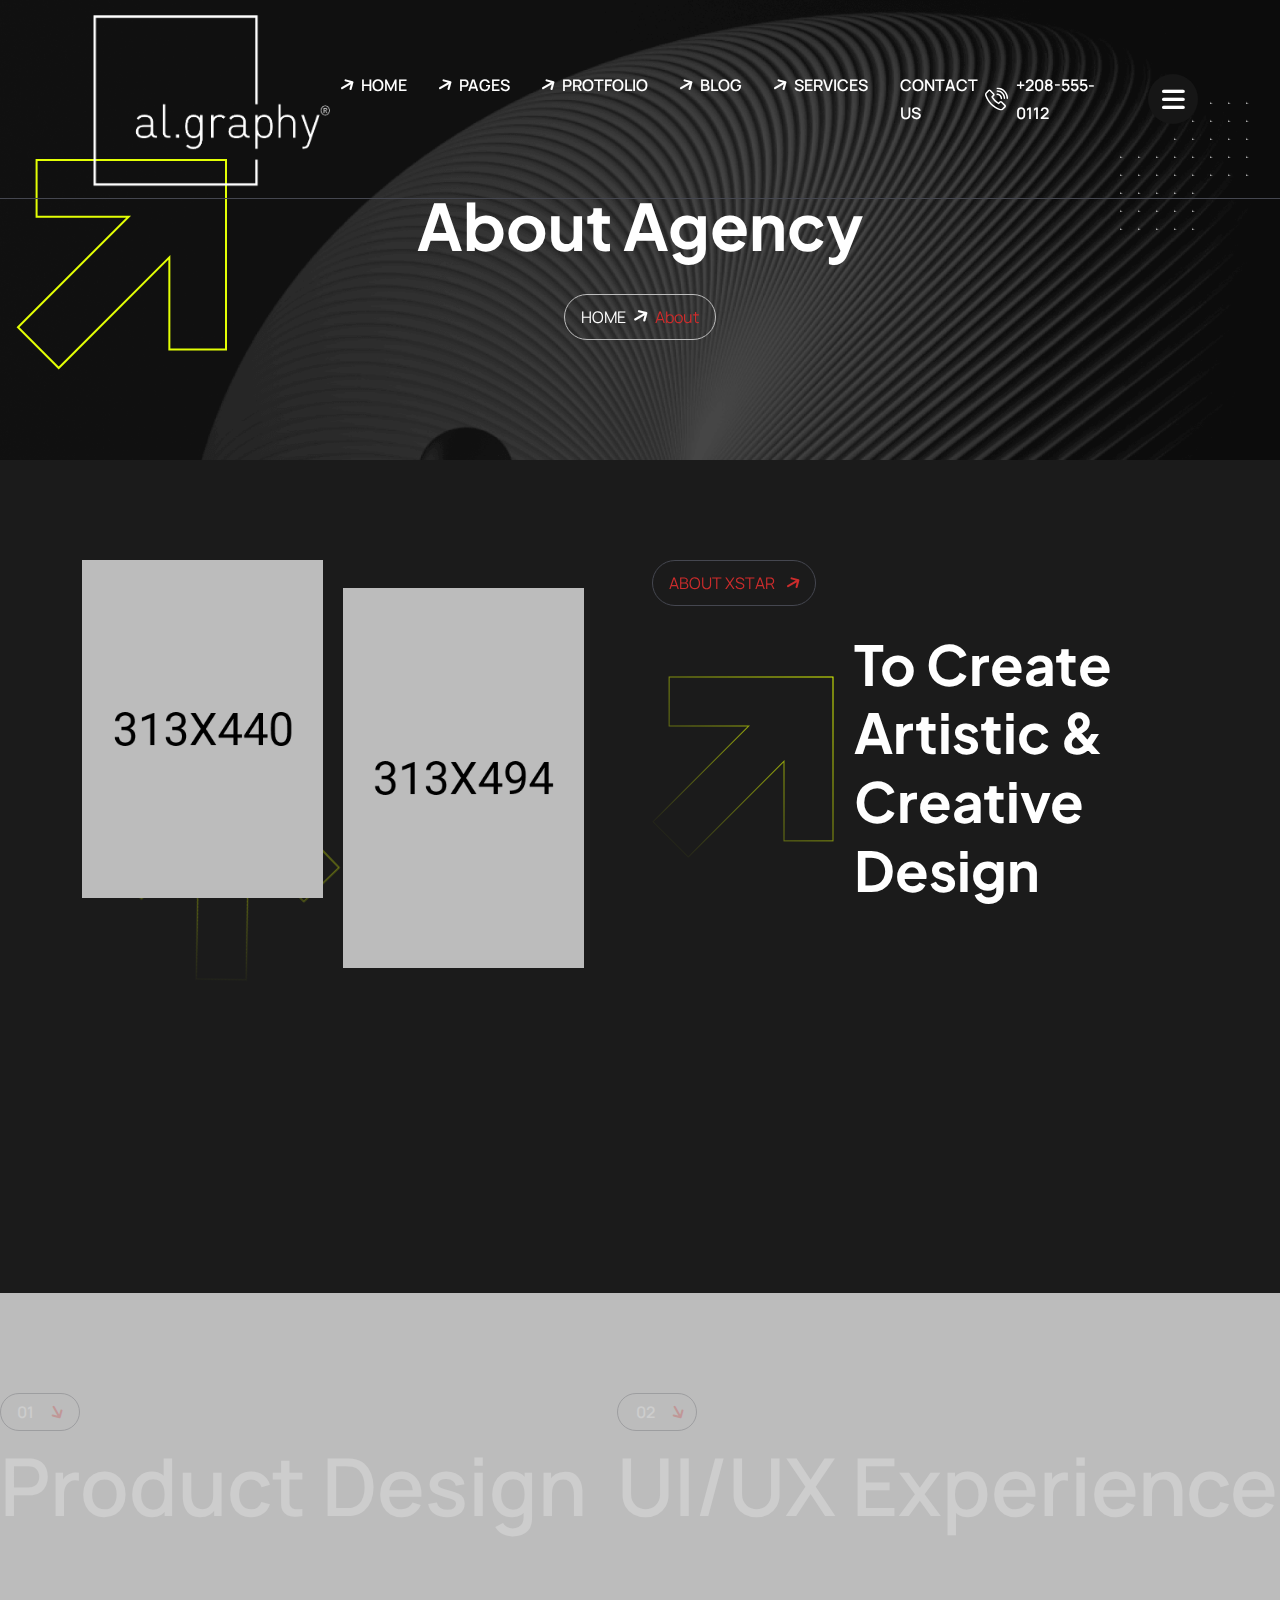
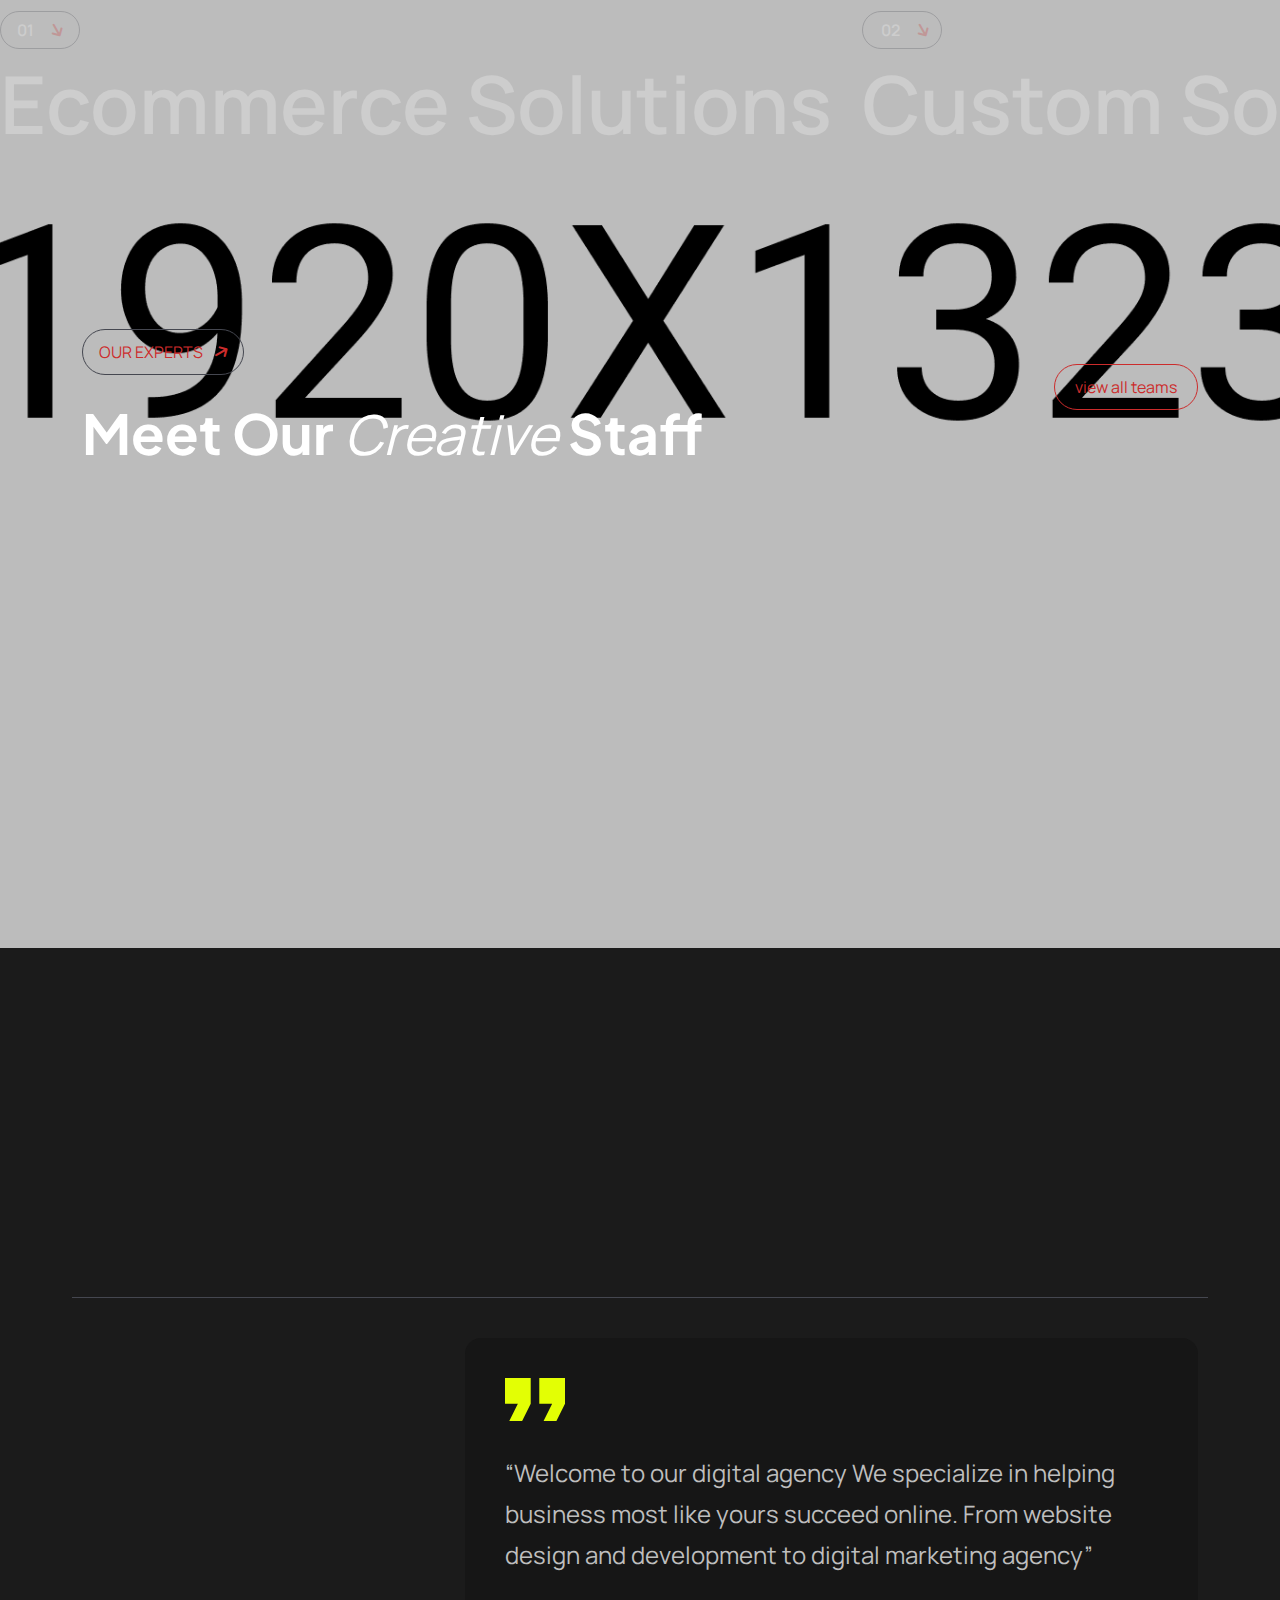
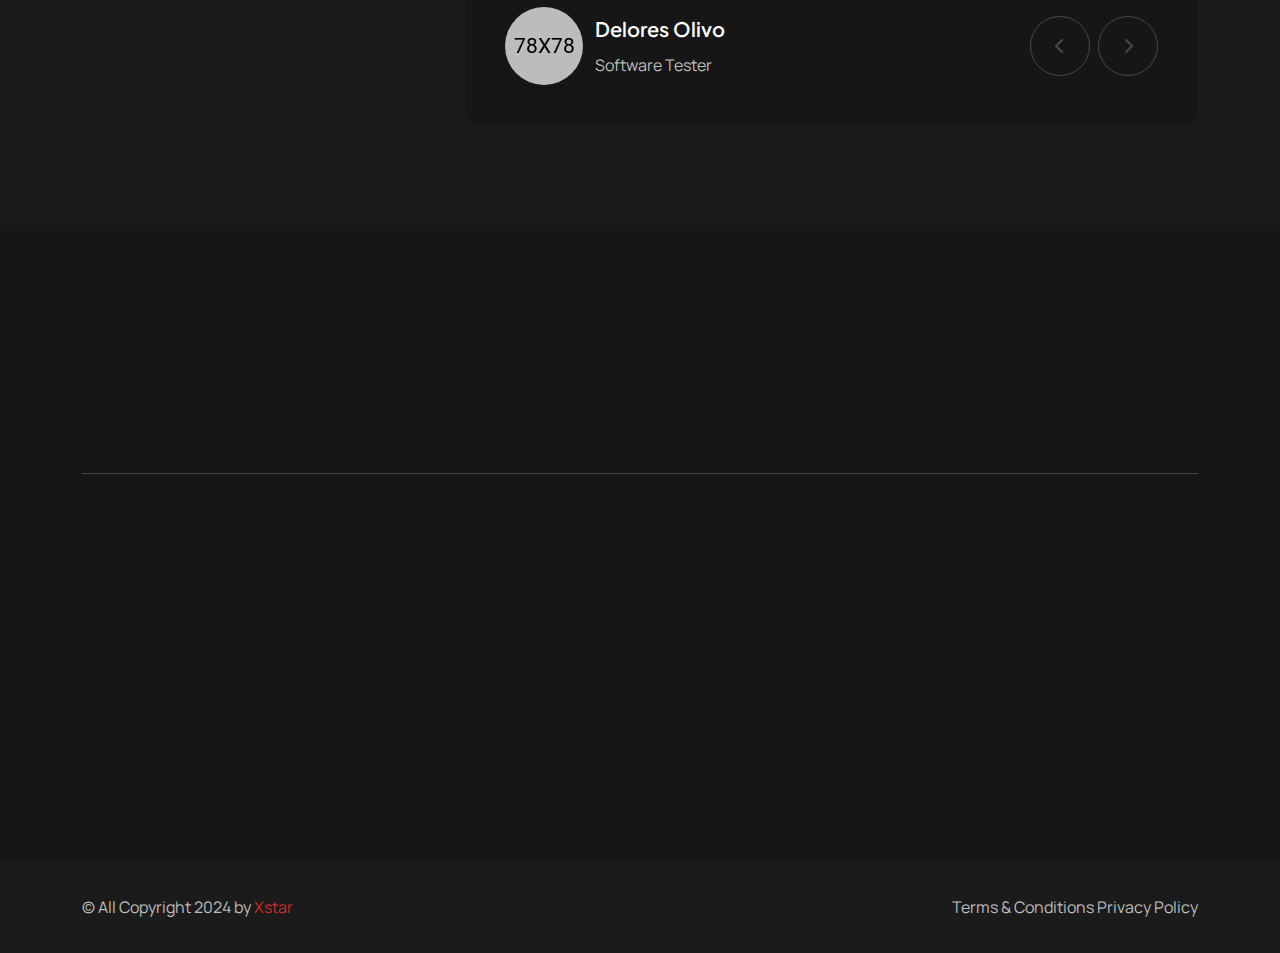
==== buyer-file/about.html @ 7c57bf62 "Initial commit" ====
<!doctype html>
<html lang="en">

<!--<< Header Area >>-->

<head>

    <!-- == Meta Tags == -->
    <meta charset="UTF-8">
    <meta http-equiv="X-UA-Compatible" content="IE=edge">
    <meta name="viewport" content="width=device-width, initial-scale=1.0">
    <!-- Keywords -->
    <meta name="keywords" content="boot, Bootstrap, Xstar - HTML Template">
    <!--  Description -->
    <meta name="description" content="Xstar - Landing HTML Template">
    <!-- == Page title == -->
    <title>Xstar - Digital Agency HTML Template</title>
    <!-- Favicon/x-icon -->
    <link rel="shortcut icon" href="assets/img/logo/favicon.png" type="image/x-icon">
    <!-- Bootstrap Min 5.2.3 Css-->
    <link rel="stylesheet" href="assets/css/bootstrap.min.css">
    <!-- Fontawsome Icons Css-->
    <link rel="stylesheet" href="assets/css/all.min.css">
    <!-- Magnifiq Popup Css -->
    <link rel="stylesheet" href="assets/css/magnific-popup.css">
    <!-- Nice Select Css -->
    <link rel="stylesheet" href="assets/css/nice-select.css">
    <!-- Swiper Slider Css -->
    <link rel="stylesheet" href="assets/css/swiper.min.css">
    <!-- Aos Animation Css -->
    <link rel="stylesheet" href="assets/css/aos.css">
    <!-- Main css -->
    <link rel="stylesheet" href="assets/css/main.css">
</head>

<body class="position-relative bg2-clr">

    <!-- Preloader Start -->
    <div id="preloader" class="preloader">
        <div class="animation-preloader">
            <div class="spinner">                
            </div>
            <div class="txt-loading">
                <span data-text-preloader="A" class="letters-loading">
                    A
                </span>
                <span data-text-preloader="L" class="letters-loading">
                    L
                </span>
                <span data-text-preloader="G" class="letters-loading">
                    G
                </span>
                <span data-text-preloader="R" class="letters-loading">
                    R
                </span>
                <span data-text-preloader="A" class="letters-loading">
                    A
                </span>
                <span data-text-preloader="P" class="letters-loading">
                    P
                </span>
                <span data-text-preloader="H" class="letters-loading">
                    H
                </span>
                <span data-text-preloader="Y" class="letters-loading">
                    Y
                </span>
            </div>
            <p class="text-center">Loading</p>
        </div>
        <div class="loader">
            <div class="row">
                <div class="col-3 loader-section section-left">
                    <div class="bg"></div>
                </div>
                <div class="col-3 loader-section section-left">
                    <div class="bg"></div>
                </div>
                <div class="col-3 loader-section section-right">
                    <div class="bg"></div>
                </div>
                <div class="col-3 loader-section section-right">
                    <div class="bg"></div>
                </div>
            </div>
        </div>
    </div>

    <!-- Custom Header Start -->
    <header class="header-section cmn-fixed hb-border py-lg-0 py-6">
        <div class="container">
            <div class="main-navbar">
                <nav class="navbar-custom">
                    <div class="d-lg-flex flex-xl-nowrap flex-wrap align-items-center justify-content-lg-between">
                        <div class="d-flex align-items-center justify-content-between">
                            <a href="index.html" class="brand-logo">
                                <img class="w-100" src="assets/img/logo/logo.png" alt="logo">
                            </a>
                            <button class="navbar-toggle-btn d-block d-lg-none" type="button">
                                <span></span>
                                <span></span>
                                <span></span>
                                <span></span>
                            </button>
                        </div>
                        <div class="navbar-toggle-item">
                            <ul
                                class="custom-nav d-lg-flex d-grid gap-xxl-10 gap-xl-8 gap-lg-5 gap-md-2 gap-2 pt-lg-0 pt-5">
                                <li class="menu-item position-relative">
                                    <button class="position-relative ps-5  white-clr fw_500 cus-z1">
                                        Home
                                    </button>
                                    <ul class="sub-menu px-lg-4 py-xxl-3 py-2">
                                        <li class="menu-link py-1">
                                            <a href="index.html" class="fw_500 white-clr">Home Version-1</a>
                                        </li>
                                        <li class="menu-link py-1">
                                            <a href="index2.html" class="fw_500 white-clr">Home Version-2</a>
                                        </li>
                                        <li class="menu-link py-1">
                                            <a href="index3.html" class="fw_500 white-clr">Home Version-3</a>
                                        </li>
                                        <li class="menu-link py-1">
                                            <a href="index4.html" class="fw_500 white-clr">Home Version-4</a>
                                        </li>
                                    </ul>
                                </li>
                                <li class="menu-item position-relative">
                                    <button class="position-relative  ps-5 fw_500 white-clr cus-z1">
                                        Pages
                                    </button>
                                    <ul class="sub-menu px-lg-4 py-xxl-3 py-2">
                                        <li class="menu-link py-1">
                                            <a href="about.html" class="fw_500 white-clr">About</a>
                                        </li>
                                        <li class="menu-link py-1">
                                            <a href="pricing.html" class="fw_500 white-clr">Pricing Plan</a>
                                        </li>
                                        <li class="menu-link py-1">
                                            <a href="team.html" class="fw_500 white-clr">Team Grid</a>
                                        </li>
                                        <li class="menu-link py-1">
                                            <a href="team-details.html" class="fw_500 white-clr">Team Details</a>
                                        </li>
                                        <li class="menu-link py-1">
                                            <a href="faq.html" class="fw_500 white-clr">Faqs</a>
                                        </li>
                                        <li class="menu-link py-1">
                                            <a href="contact.html" class="fw_500 white-clr">Contact</a>
                                        </li>
                                        <li class="menu-link py-1">
                                            <a href="oops.html" class="fw_500 white-clr">Oops 404</a>
                                        </li>
                                    </ul>
                                </li>
                                <li class="menu-item position-relative">
                                    <button class="position-relative  ps-5 fw_500 white-clr cus-z1">
                                        Protfolio
                                    </button>
                                    <ul class="sub-menu px-lg-4 py-xxl-3 py-2">
                                        <li class="menu-link py-1">
                                            <a href="study-grid.html" class="fw_500 white-clr">Case Study</a>
                                        </li>
                                        <li class="menu-link py-1">
                                            <a href="study-details.html" class="fw_500 white-clr">Case Study Details</a>
                                        </li>
                                    </ul>
                                </li>
                                <li class="menu-item position-relative">
                                    <button class="position-relative  ps-5 fw_500 white-clr cus-z1">
                                        Blog
                                    </button>
                                    <ul class="sub-menu px-lg-4 py-xxl-3 py-2">
                                        <li class="menu-link py-1">
                                            <a href="blog-grid.html" class="fw_500 white-clr">Blog Grid</a>
                                        </li>
                                        <li class="menu-link py-1">
                                            <a href="blog-list.html" class="fw_500 white-clr">Blog List</a>
                                        </li>
                                        <li class="menu-link py-1">
                                            <a href="blog-details.html" class="fw_500 white-clr">Blog Details</a>
                                        </li>
                                    </ul>
                                </li>
                                <li class="menu-item position-relative">
                                    <button class="position-relative  ps-5 fw_500 white-clr cus-z1">
                                        Services
                                    </button>
                                    <ul class="sub-menu px-lg-4 py-xxl-3 py-2">
                                        <li class="menu-link py-1">
                                            <a href="service.html" class="fw_500 white-clr">Service</a>
                                        </li>
                                        <li class="menu-link py-1">
                                            <a href="service-details.html" class="fw_500 white-clr">Service Details</a>
                                        </li>
                                    </ul>
                                </li>
                                <li class="menu-item position-relative">
                                    <a href="contact.html" class="fw_500">
                                        Contact Us
                                    </a>
                                </li>
                            </ul>
                        </div>
                        <div
                            class="d-lg-flex d-grid justify-content-center ph-clickwrap align-items-center gap-xxl-7 gap-xl-6 gap-lg-5 gap-3">
                            <a href="#" class="d-flex align-items-center header-ph gap-2">
                                <svg width="24" height="24" viewBox="0 0 24 24" fill="none"
                                    xmlns="http://www.w3.org/2000/svg">
                                    <g clip-path="url(#clip0_6577_1298)">
                                        <path
                                            d="M21.2438 18.1073L17.7431 14.6066C17.0144 13.8779 15.8329 13.8771 15.1034 14.6066L14.0839 15.6261C11.7543 14.2035 9.79723 12.2464 8.37459 9.91682L9.49247 8.79899C10.2202 8.07121 10.2202 6.88701 9.49242 6.15923L5.9917 2.65851C5.26504 1.93194 4.08525 1.92519 3.34978 2.66071L1.14994 4.87766C0.0974045 5.76145 -0.272814 7.21251 0.207186 8.58777C2.67028 15.6461 8.35472 21.3305 15.413 23.7936C16.7409 24.2569 18.1046 23.9104 18.9717 23.0171C18.9842 23.006 18.9964 22.9946 19.0084 22.9826L21.2438 20.7471C21.9716 20.0193 21.9716 18.8352 21.2438 18.1073ZM20.1287 19.6319L17.9437 21.8168C17.9171 21.839 17.8919 21.863 17.8681 21.8888C17.4082 22.3887 16.6684 22.5613 15.9327 22.3044C9.32433 19.9984 4.00237 14.6764 1.69631 8.06802C1.43226 7.31141 1.62276 6.52752 2.18165 6.07091C2.20289 6.05357 2.22323 6.0351 2.24255 6.01565L4.46719 3.77366C4.49403 3.74672 4.52593 3.72536 4.56106 3.71081C4.5962 3.69626 4.63386 3.6888 4.67189 3.68887C4.7167 3.68887 4.80281 3.69984 4.87659 3.77366L8.37722 7.27438C8.43142 7.32871 8.46186 7.40231 8.46187 7.47905C8.46188 7.55579 8.43145 7.6294 8.37726 7.68374L6.82837 9.23263C6.70656 9.35442 6.62798 9.51274 6.60464 9.68339C6.58129 9.85405 6.61447 10.0277 6.69909 10.1777C8.37983 13.1574 10.8433 15.6209 13.8231 17.3016C13.9731 17.3862 14.1467 17.4194 14.3173 17.3961C14.488 17.3727 14.6463 17.2942 14.7681 17.1724L16.2187 15.7218C16.273 15.6676 16.3466 15.6371 16.4233 15.6371C16.5001 15.6371 16.5737 15.6676 16.628 15.7218L20.1287 19.2225C20.1829 19.2769 20.2133 19.3505 20.2133 19.4272C20.2133 19.504 20.1829 19.5776 20.1287 19.6319ZM12.6048 6.15604C12.1693 6.15604 11.8162 6.5091 11.8162 6.94462C11.8162 7.38013 12.1692 7.73319 12.6048 7.73319C14.6244 7.73319 16.2675 9.37631 16.2675 11.396C16.2675 11.8315 16.6206 12.1845 17.0561 12.1845C17.4916 12.1845 17.8447 11.8315 17.8447 11.396C17.8447 8.50668 15.4941 6.15604 12.6048 6.15604Z"
                                            fill="white" />
                                        <path
                                            d="M12.7779 3C12.3483 3 12 3.34828 12 3.7779C12 4.20752 12.3482 4.5558 12.7779 4.5558C16.4537 4.5558 19.4442 7.54629 19.4442 11.2221C19.4442 11.6517 19.7925 12 20.2221 12C20.6517 12 21 11.6517 21 11.2221C21 6.68844 17.3116 3 12.7779 3Z"
                                            fill="white" />
                                        <path
                                            d="M20.7128 3.28719C18.593 1.1674 15.7745 0 12.7767 0C12.3477 0 12 0.347735 12 0.776679C12 1.20562 12.3477 1.55336 12.7767 1.55336C18.1087 1.55336 22.4466 5.89127 22.4466 11.2233C22.4466 11.6523 22.7944 12 23.2233 12C23.6523 12 24 11.6523 24 11.2233C24 8.22542 22.8326 5.40702 20.7128 3.28719Z"
                                            fill="white" />
                                    </g>
                                    <defs>
                                        <clipPath id="clip0_6577_1298">
                                            <rect width="24" height="24" fill="white" />
                                        </clipPath>
                                    </defs>
                                </svg>
                                <span class="stext">
                                    +208-555-0112
                                </span>
                            </a>
                            <div class="remove-click remove-clickbg-adding d-center m-auto">
                                <i class="fas fa-bars"></i>
                            </div>
                        </div>
                    </div>
                </nav>
            </div>
        </div>
    </header>
    <!-- Custom Header End -->



    <!-- Custom Search Start -->
    <div class="search-wrap">
        <div class="search-inner">
            <i class="fas fa-times search-close" id="search-close"></i>
            <div class="search-cell">
                <form method="get">
                    <div class="search-field-holder">
                        <input type="search" class="main-search-input" placeholder="Search...">
                    </div>
                </form>
            </div>
        </div>
    </div>
    <!-- Custom Search End -->

    <!-- Main start -->
    <main class="main">

        <!-- Breadcrumnd Banner -->
        <section class="breadcrumnd-banner position-relative">
            <div class="container">
                <div class="row g-5 justify-content-center">
                    <div class="col-lg-7">
                        <div class="breadcrumnd-content text-center">
                            <h1 class="white mb-xxl-10 mb-xl-8 mb-6" data-aos="zoom-in-left" data-aos-duration="1800">
                                About Agency
                            </h1>
                            <ul class="breadcrumnd d-inline-flex align-items-center gap-2 pra-border radius100 py-xxl-3 py-2 px-xxl-4 px-4"
                                data-aos="zoom-in-right" data-aos-duration="2000">
                                <li>
                                    <a href="index.html" class="text-uppercase htheme">
                                        Home
                                    </a>
                                </li>
                                <li>
                                    <span class="rot60 d-inline-block">
                                        <i class="fas fa-arrow-up"></i>
                                    </span>
                                </li>
                                <li class="theme-clr">
                                    About
                                </li>
                            </ul>
                        </div>
                    </div>
                </div>
            </div>
            <!--Element-->
            <img src="assets/img/element/cmn-dost.png" alt="img" class="cmn-dots">
            <div class="cmn-svg-shape cmn-svg">
                <svg width="211" height="211" viewBox="0 0 211 211" fill="none" xmlns="http://www.w3.org/2000/svg">
                    <path
                        d="M153.353 98.3617V190.413H210V1H20.5872V57.6468H112.638L2 168.285L42.7149 209L153.353 98.3617Z"
                        stroke="url(#paint0_linear_6584_3026)" stroke-width="2" />
                    <defs>
                        <linearGradient id="paint0_linear_6584_3026" x1="416.867" y1="-216.267" x2="8.49998" y2="192.1"
                            gradientUnits="userSpaceOnUse">
                            <stop offset="2" stop-color="#E3FF04" />
                            <stop offset="1" stop-color="#FF7425" stop-opacity="0" />
                        </linearGradient>
                    </defs>
                </svg>
            </div>
        </section>
        <!-- Breadcrumnd Banner -->

        <!-- Cmn About Start -->
        <section class="pt-space pb-space section-bg">
            <div class="container">
                <div class="row g-6 justify-content-between">
                    <div class="col-lg-6 pe-lg-14">
                        <div class="d-flex gap-xxl-7 gap-xl-5 gap-4 position-relative z-index-1">
                            <div class="about-small-thumb w-100" data-aos="zoom-in" data-aos-duration="1500">
                                <img src="assets/img/about/about-s1.png" alt="img" class="w-100">
                            </div>
                            <div class="about-small-thumb w-100 mt-xxl-10 mt-xl-7 mt-lg-5 mt-3" data-aos="zoom-in"
                                data-aos-duration="1800">
                                <img src="assets/img/about/about-s2.png" alt="img" class="w-100">
                            </div>
                            <!--- About Arrow -->
                            <img src="assets/img/element/arrow-right-storke.png" alt="img" class="about-tumb-arrow">
                        </div>
                    </div>
                    <div class="col-lg-6">
                        <div class="about-samll-content">
                            <div class="pricing-title">
                                <div class="radius-btn text-uppercase cmn-border d-inline-flex radius100 py-xxl-2 py-2 px-xxl-4 px-4 theme-clr gap-xxl-4 gap-3 mb-xxl-8 mb-xl-6 mb-5"
                                    data-aos="zoom-in-left" data-aos-duration="1400">
                                    ABOUT XSTAR
                                    <span class="rot60 d-inline-block">
                                        <i class="fas fa-arrow-up theme-clr"></i>
                                    </span>
                                </div>
                                <h2 class="stitle d-flex align-items-center mb-xxl-8 mb-xl-7 mb-lg-6 mb-5 gap-xxl-7 gap-xl-5 gap-3"
                                    data-aos="zoom-in-left" data-aos-duration="1700">
                                    <img src="assets/img/element/arrow-right-storke.png" alt="img" data-aos="zoom-in-up"
                                        data-aos-duration="2000">
                                    To Create Artistic & Creative Design
                                </h2>
                                <p class="white-clr mb-xxl-8 mb-xl-8 mb-5" data-aos="zoom-in-up"
                                    data-aos-duration="1400">
                                    Bring to the table win-win survival strategies to ensure proactive domination. At
                                    the end of the day, going forward, a
                                    new normal that has evolved from generation on the runway heading towards a
                                    streamlined cloud.
                                </p>
                                <div class="result-progress-wrap" data-aos="zoom-in-up" data-aos-duration="1800">
                                    <div class="progres-item mb-xxl-6 mb-xl-5 mb-4">
                                        <div class="d-flex align-items-center justify-content-between mb-xxl-4 mb-3">
                                            <span class="conssub">
                                                Branding Design
                                            </span>
                                            <span class="cons">88%</span>
                                        </div>
                                        <div class="progress-solving">
                                            <div class="progress-bar"></div>
                                        </div>
                                    </div>
                                    <div class="progres-item">
                                        <div class="d-flex align-items-center justify-content-between mb-xxl-4 mb-3">
                                            <span class="conssub">
                                                Business
                                            </span>
                                            <span class="cons">96%</span>
                                        </div>
                                        <div class="progress-solving">
                                            <div class="progress-bar"></div>
                                        </div>
                                    </div>
                                </div>
                            </div>
                        </div>
                    </div>
                </div>
            </div>
        </section>
        <!-- Cmn About End -->

        <!-- Cmn Team stafs Start -->
        <section class="team-staft pt-space pb-space">
            <div class="team-staft-slidewrap pb-space">
                <div class="digital-marketing mb-lg-0 mb-10">
                    <div class="comm">
                        <div class="cmn-textslide d-grid position-relative">
                            <span
                                class="d-flex justify-content-center serial-badge align-items-center gap-4 cmn-border radius100 white-clr">
                                01
                                <span class="rot60 d-inline-block theme-clr">
                                    <i class="fa-solid fa-arrow-right"></i>
                                </span>
                            </span>
                            Product Design
                            <span class="digital-thumb">
                                <img src="assets/img/service/tab1.png" alt="img">
                            </span>
                        </div>
                        <div class="cmn-textslide d-grid position-relative">
                            <span class="d-flex serial-badge align-items-center gap-4 cmn-border radius100 white-clr">
                                02
                                <span class="rot60 d-inline-block theme-clr">
                                    <i class="fa-solid fa-arrow-right"></i>
                                </span>
                            </span>
                            UI/UX Experience
                            <span class="digital-thumb">
                                <img src="assets/img/service/tab2.png" alt="img">
                            </span>
                        </div>
                        <div class="cmn-textslide d-grid position-relative">
                            <span class="d-flex serial-badge align-items-center gap-4 cmn-border radius100 white-clr">
                                03
                                <span class="rot60 d-inline-block theme-clr">
                                    <i class="fa-solid fa-arrow-right"></i>
                                </span>
                            </span>
                            Digital Marketing
                            <span class="digital-thumb">
                                <img src="assets/img/service/tab3.png" alt="img">
                            </span>
                        </div>
                    </div>
                    <div class="comm">
                        <div class="cmn-textslide d-grid position-relative">
                            <span
                                class="d-flex justify-content-center serial-badge align-items-center gap-4 cmn-border radius100 white-clr">
                                04
                                <span class="rot60 d-inline-block theme-clr">
                                    <i class="fa-solid fa-arrow-right"></i>
                                </span>
                            </span>
                            Product Design
                            <span class="digital-thumb">
                                <img src="assets/img/service/tab4.png" alt="img">
                            </span>
                        </div>
                        <div class="cmn-textslide d-grid position-relative">
                            <span class="d-flex serial-badge align-items-center gap-4 cmn-border radius100 white-clr">
                                05
                                <span class="rot60 d-inline-block theme-clr">
                                    <i class="fa-solid fa-arrow-right"></i>
                                </span>
                            </span>
                            UI/UX Experience
                            <span class="digital-thumb">
                                <img src="assets/img/service/tab1.png" alt="img">
                            </span>
                        </div>
                        <div class="cmn-textslide d-grid position-relative">
                            <span class="d-flex serial-badge align-items-center gap-4 cmn-border radius100 white-clr">
                                06
                                <span class="rot60 d-inline-block theme-clr">
                                    <i class="fa-solid fa-arrow-right"></i>
                                </span>
                            </span>
                            Digital Marketing
                            <span class="digital-thumb">
                                <img src="assets/img/service/tab3.png" alt="img">
                            </span>
                        </div>
                    </div>
                </div>
                <div class="digital-marketing text-slie-reverse">
                    <div class="comm">
                        <div class="cmn-textslide d-grid position-relative">
                            <span
                                class="d-flex justify-content-center serial-badge align-items-center gap-4 cmn-border radius100 white-clr">
                                01
                                <span class="rot60 d-inline-block theme-clr">
                                    <i class="fa-solid fa-arrow-right"></i>
                                </span>
                            </span>
                            Ecommerce Solutions
                            <span class="digital-thumb">
                                <img src="assets/img/service/tab1.png" alt="img">
                            </span>
                        </div>
                        <div class="cmn-textslide d-grid position-relative">
                            <span class="d-flex serial-badge align-items-center gap-4 cmn-border radius100 white-clr">
                                02
                                <span class="rot60 d-inline-block theme-clr">
                                    <i class="fa-solid fa-arrow-right"></i>
                                </span>
                            </span>
                            Custom Solutions
                            <span class="digital-thumb">
                                <img src="assets/img/service/tab2.png" alt="img">
                            </span>
                        </div>
                        <div class="cmn-textslide d-grid position-relative">
                            <span class="d-flex serial-badge align-items-center gap-4 cmn-border radius100 white-clr">
                                03
                                <span class="rot60 d-inline-block theme-clr">
                                    <i class="fa-solid fa-arrow-right"></i>
                                </span>
                            </span>
                            Ecommerce
                            <span class="digital-thumb">
                                <img src="assets/img/service/tab3.png" alt="img">
                            </span>
                        </div>
                    </div>
                    <div class="comm">
                        <div class="cmn-textslide d-grid position-relative">
                            <span
                                class="d-flex justify-content-center serial-badge align-items-center gap-4 cmn-border radius100 white-clr">
                                04
                                <span class="rot60 d-inline-block theme-clr">
                                    <i class="fa-solid fa-arrow-right"></i>
                                </span>
                            </span>
                            Custom Solutions
                            <span class="digital-thumb">
                                <img src="assets/img/service/tab4.png" alt="img">
                            </span>
                        </div>
                        <div class="cmn-textslide d-grid position-relative">
                            <span class="d-flex serial-badge align-items-center gap-4 cmn-border radius100 white-clr">
                                05
                                <span class="rot60 d-inline-block theme-clr">
                                    <i class="fa-solid fa-arrow-right"></i>
                                </span>
                            </span>
                            Mobile app
                            <span class="digital-thumb">
                                <img src="assets/img/service/tab1.png" alt="img">
                            </span>
                        </div>
                        <div class="cmn-textslide d-grid position-relative">
                            <span class="d-flex serial-badge align-items-center gap-4 cmn-border radius100 white-clr">
                                06
                                <span class="rot60 d-inline-block theme-clr">
                                    <i class="fa-solid fa-arrow-right"></i>
                                </span>
                            </span>
                            Creative Design
                            <span class="digital-thumb">
                                <img src="assets/img/service/tab3.png" alt="img">
                            </span>
                        </div>
                    </div>
                </div>
            </div>
            <div class="container">
                <div
                    class="d-flex align-items-center justify-content-between flex-wrap gap-5 mb-xxl-15 mb-xl-12 mb-lg-10 mb-md-10 mb-sm-10 mb-9">
                    <div class="pricing-title">
                        <div
                            class="radius-btn text-uppercase cmn-border d-inline-flex radius100 py-xxl-2 py-2 px-xxl-4 px-4 theme-clr gap-xxl-4 gap-3 mb-xxl-8 mb-xl-6 mb-5">
                            oUR experts
                            <span class="rot60 d-inline-block">
                                <i class="fas fa-arrow-up theme-clr"></i>
                            </span>
                        </div>
                        <h2 class="stitle">
                            Meet our <span class="fw-400">creative</span> staff
                        </h2>
                    </div>
                    <a href="service-details.html"
                        class="radius-btn d-inline-flex radius100 py-xxl-2 py-2 px-xxl-5 px-5 theme-border theme-clr gap-xxl-4 gap-3 mb-xxl-8 mb-xl-6 mb-5">
                        view all teams
                    </a>
                </div>
                <div class="row g-xxl-7 g-xl-5 g-4 justify-content-center">
                    <div class="col-xl-3 col-lg-4 col-md-6 col-sm-6" data-aos="fadein" data-aos-duration="1400">
                        <div
                            class="team-staf-item tilt bg2-clr text-center py-xxl-8 py-xl-6 py-5 px-xxl-7 px-xl-5 px-4">
                            <div class="thumb">
                                <img src="assets/img/team/rd1.png" alt="img">
                            </div>
                            <div class="content bb-border pb-xxl-4 pb-3 mb-xxl-6 mb-xl-4 mb-3">
                                <h6 class="m-3 white-clr">
                                    Esther Howard
                                </h6>
                                <span class="pra-clr">
                                    CTO & Founder
                                </span>
                            </div>
                            <ul
                                class="trans-social d-flex align-items-center justify-content-center gap-xxl-5 gap-xl-4 gap-3">
                                <li>
                                    <a href="">
                                        <svg width="11" height="20" viewBox="0 0 11 20" fill="none"
                                            xmlns="http://www.w3.org/2000/svg">
                                            <path
                                                d="M10.0391 11.25L10.5859 7.65625H7.10938V5.3125C7.10938 4.29688 7.57812 3.35938 9.14062 3.35938H10.7422V0.273438C10.7422 0.273438 9.29688 0 7.92969 0C5.07812 0 3.20312 1.75781 3.20312 4.88281V7.65625H0V11.25H3.20312V20H7.10938V11.25H10.0391Z"
                                                fill="#454750" />
                                        </svg>
                                    </a>
                                </li>
                                <li>
                                    <a href="">
                                        <svg width="21" height="20" viewBox="0 0 21 20" fill="none"
                                            xmlns="http://www.w3.org/2000/svg">
                                            <path
                                                d="M10.7645 4.84375C7.90737 4.84375 5.63058 7.16518 5.63058 9.97768C5.63058 12.8348 7.90737 15.1116 10.7645 15.1116C13.577 15.1116 15.8984 12.8348 15.8984 9.97768C15.8984 7.16518 13.577 4.84375 10.7645 4.84375ZM10.7645 13.3259C8.93415 13.3259 7.41629 11.8527 7.41629 9.97768C7.41629 8.14732 8.88951 6.67411 10.7645 6.67411C12.5949 6.67411 14.0681 8.14732 14.0681 9.97768C14.0681 11.8527 12.5949 13.3259 10.7645 13.3259ZM17.2824 4.66518C17.2824 3.99554 16.7467 3.45982 16.077 3.45982C15.4074 3.45982 14.8717 3.99554 14.8717 4.66518C14.8717 5.33482 15.4074 5.87054 16.077 5.87054C16.7467 5.87054 17.2824 5.33482 17.2824 4.66518ZM20.6752 5.87054C20.5859 4.26339 20.2288 2.83482 19.0681 1.67411C17.9074 0.513393 16.4788 0.15625 14.8717 0.0669643C13.2199 -0.0223214 8.26451 -0.0223214 6.61272 0.0669643C5.00558 0.15625 3.62165 0.513393 2.41629 1.67411C1.25558 2.83482 0.898438 4.26339 0.809152 5.87054C0.719866 7.52232 0.719866 12.4777 0.809152 14.1295C0.898438 15.7366 1.25558 17.1205 2.41629 18.3259C3.62165 19.4866 5.00558 19.8438 6.61272 19.933C8.26451 20.0223 13.2199 20.0223 14.8717 19.933C16.4788 19.8438 17.9074 19.4866 19.0681 18.3259C20.2288 17.1205 20.5859 15.7366 20.6752 14.1295C20.7645 12.4777 20.7645 7.52232 20.6752 5.87054ZM18.5324 15.8705C18.2199 16.7634 17.5056 17.433 16.6574 17.7902C15.3181 18.3259 12.1931 18.192 10.7645 18.192C9.2913 18.192 6.16629 18.3259 4.87165 17.7902C3.97879 17.433 3.30915 16.7634 2.95201 15.8705C2.41629 14.5759 2.55022 11.4509 2.55022 9.97768C2.55022 8.54911 2.41629 5.42411 2.95201 4.08482C3.30915 3.23661 3.97879 2.56696 4.87165 2.20982C6.16629 1.67411 9.2913 1.80804 10.7645 1.80804C12.1931 1.80804 15.3181 1.67411 16.6574 2.20982C17.5056 2.52232 18.1752 3.23661 18.5324 4.08482C19.0681 5.42411 18.9342 8.54911 18.9342 9.97768C18.9342 11.4509 19.0681 14.5759 18.5324 15.8705Z"
                                                fill="#454750" />
                                        </svg>
                                    </a>
                                </li>
                                <li>
                                    <a href="">
                                        <svg width="26" height="20" viewBox="0 0 26 20" fill="none"
                                            xmlns="http://www.w3.org/2000/svg">
                                            <path
                                                d="M22.8627 4.96386C23.8265 4.24096 24.694 3.37349 25.3687 2.36145C24.5012 2.74699 23.4892 3.03614 22.4771 3.13253C23.5374 2.50602 24.3085 1.54217 24.694 0.337349C23.7301 0.915663 22.6217 1.3494 21.5133 1.59036C20.5494 0.578313 19.2482 0 17.8024 0C15.0072 0 12.7422 2.26506 12.7422 5.06024C12.7422 5.44578 12.7904 5.83133 12.8868 6.21687C8.69399 5.9759 4.93496 3.95181 2.42893 0.915663C1.9952 1.63855 1.75424 2.50602 1.75424 3.46988C1.75424 5.20482 2.62171 6.74699 4.0193 7.66265C3.20002 7.61446 2.38074 7.42169 1.70604 7.03614V7.08434C1.70604 9.54217 3.44098 11.5663 5.75424 12.0482C5.36869 12.1446 4.88677 12.241 4.45303 12.241C4.11568 12.241 3.82652 12.1928 3.48918 12.1446C4.11568 14.1687 5.9952 15.6145 8.21207 15.6627C6.47713 17.012 4.30845 17.8313 1.94701 17.8313C1.51327 17.8313 1.12773 17.7831 0.742188 17.7349C2.95906 19.1807 5.60966 20 8.50122 20C17.8024 20 22.8627 12.3373 22.8627 5.63855C22.8627 5.39759 22.8627 5.20482 22.8627 4.96386Z"
                                                fill="#454750" />
                                        </svg>
                                    </a>
                                </li>
                                <li>
                                    <a href="">
                                        <svg width="16" height="20" viewBox="0 0 16 20" fill="none"
                                            xmlns="http://www.w3.org/2000/svg">
                                            <path
                                                d="M8.54036 0C4.41469 0 0.369141 2.72374 0.369141 7.16984C0.369141 9.97369 1.93128 11.5759 2.8926 11.5759C3.29315 11.5759 3.53348 10.4944 3.53348 10.174C3.53348 9.81347 2.57216 9.01237 2.57216 7.45023C2.57216 4.24583 5.01552 1.96269 8.17986 1.96269C10.9437 1.96269 12.9464 3.52484 12.9464 6.36874C12.9464 8.49166 12.1052 12.4571 9.34146 12.4571C8.34008 12.4571 7.45887 11.7361 7.45887 10.7347C7.45887 9.21264 8.54036 7.73061 8.54036 6.16847C8.54036 3.52484 4.77519 4.0055 4.77519 7.2099C4.77519 7.89083 4.8553 8.61182 5.17574 9.2527C4.61497 11.6159 3.49343 15.1808 3.49343 17.6242C3.49343 18.3852 3.57354 19.1062 3.65365 19.8673C3.77381 20.0275 3.73376 20.0275 3.93403 19.9474C5.93678 17.1836 5.89673 16.6228 6.77794 13.0179C7.29865 13.9391 8.54036 14.4598 9.58179 14.4598C13.8276 14.4598 15.7503 10.2941 15.7503 6.56902C15.7503 2.60357 12.3055 0 8.54036 0Z"
                                                fill="#454750" />
                                        </svg>
                                    </a>
                                </li>
                            </ul>
                        </div>
                    </div>
                    <div class="col-xl-3 col-lg-4 col-md-6 col-sm-6" data-aos="fadein" data-aos-duration="1600">
                        <div
                            class="team-staf-item tilt bg2-clr text-center py-xxl-8 py-xl-6 py-5 px-xxl-7 px-xl-5 px-4">
                            <div class="thumb">
                                <img src="assets/img/team/rd2.png" alt="img">
                            </div>
                            <div class="content bb-border pb-xxl-4 pb-3 mb-xxl-6 mb-xl-4 mb-3">
                                <h6 class="m-3 white-clr">
                                    Darlene Robertson
                                </h6>
                                <span class="pra-clr">
                                    UI/UX Designer
                                </span>
                            </div>
                            <ul
                                class="trans-social d-flex align-items-center justify-content-center gap-xxl-5 gap-xl-4 gap-3">
                                <li>
                                    <a href="">
                                        <svg width="11" height="20" viewBox="0 0 11 20" fill="none"
                                            xmlns="http://www.w3.org/2000/svg">
                                            <path
                                                d="M10.0391 11.25L10.5859 7.65625H7.10938V5.3125C7.10938 4.29688 7.57812 3.35938 9.14062 3.35938H10.7422V0.273438C10.7422 0.273438 9.29688 0 7.92969 0C5.07812 0 3.20312 1.75781 3.20312 4.88281V7.65625H0V11.25H3.20312V20H7.10938V11.25H10.0391Z"
                                                fill="#454750" />
                                        </svg>
                                    </a>
                                </li>
                                <li>
                                    <a href="">
                                        <svg width="21" height="20" viewBox="0 0 21 20" fill="none"
                                            xmlns="http://www.w3.org/2000/svg">
                                            <path
                                                d="M10.7645 4.84375C7.90737 4.84375 5.63058 7.16518 5.63058 9.97768C5.63058 12.8348 7.90737 15.1116 10.7645 15.1116C13.577 15.1116 15.8984 12.8348 15.8984 9.97768C15.8984 7.16518 13.577 4.84375 10.7645 4.84375ZM10.7645 13.3259C8.93415 13.3259 7.41629 11.8527 7.41629 9.97768C7.41629 8.14732 8.88951 6.67411 10.7645 6.67411C12.5949 6.67411 14.0681 8.14732 14.0681 9.97768C14.0681 11.8527 12.5949 13.3259 10.7645 13.3259ZM17.2824 4.66518C17.2824 3.99554 16.7467 3.45982 16.077 3.45982C15.4074 3.45982 14.8717 3.99554 14.8717 4.66518C14.8717 5.33482 15.4074 5.87054 16.077 5.87054C16.7467 5.87054 17.2824 5.33482 17.2824 4.66518ZM20.6752 5.87054C20.5859 4.26339 20.2288 2.83482 19.0681 1.67411C17.9074 0.513393 16.4788 0.15625 14.8717 0.0669643C13.2199 -0.0223214 8.26451 -0.0223214 6.61272 0.0669643C5.00558 0.15625 3.62165 0.513393 2.41629 1.67411C1.25558 2.83482 0.898438 4.26339 0.809152 5.87054C0.719866 7.52232 0.719866 12.4777 0.809152 14.1295C0.898438 15.7366 1.25558 17.1205 2.41629 18.3259C3.62165 19.4866 5.00558 19.8438 6.61272 19.933C8.26451 20.0223 13.2199 20.0223 14.8717 19.933C16.4788 19.8438 17.9074 19.4866 19.0681 18.3259C20.2288 17.1205 20.5859 15.7366 20.6752 14.1295C20.7645 12.4777 20.7645 7.52232 20.6752 5.87054ZM18.5324 15.8705C18.2199 16.7634 17.5056 17.433 16.6574 17.7902C15.3181 18.3259 12.1931 18.192 10.7645 18.192C9.2913 18.192 6.16629 18.3259 4.87165 17.7902C3.97879 17.433 3.30915 16.7634 2.95201 15.8705C2.41629 14.5759 2.55022 11.4509 2.55022 9.97768C2.55022 8.54911 2.41629 5.42411 2.95201 4.08482C3.30915 3.23661 3.97879 2.56696 4.87165 2.20982C6.16629 1.67411 9.2913 1.80804 10.7645 1.80804C12.1931 1.80804 15.3181 1.67411 16.6574 2.20982C17.5056 2.52232 18.1752 3.23661 18.5324 4.08482C19.0681 5.42411 18.9342 8.54911 18.9342 9.97768C18.9342 11.4509 19.0681 14.5759 18.5324 15.8705Z"
                                                fill="#454750" />
                                        </svg>
                                    </a>
                                </li>
                                <li>
                                    <a href="">
                                        <svg width="26" height="20" viewBox="0 0 26 20" fill="none"
                                            xmlns="http://www.w3.org/2000/svg">
                                            <path
                                                d="M22.8627 4.96386C23.8265 4.24096 24.694 3.37349 25.3687 2.36145C24.5012 2.74699 23.4892 3.03614 22.4771 3.13253C23.5374 2.50602 24.3085 1.54217 24.694 0.337349C23.7301 0.915663 22.6217 1.3494 21.5133 1.59036C20.5494 0.578313 19.2482 0 17.8024 0C15.0072 0 12.7422 2.26506 12.7422 5.06024C12.7422 5.44578 12.7904 5.83133 12.8868 6.21687C8.69399 5.9759 4.93496 3.95181 2.42893 0.915663C1.9952 1.63855 1.75424 2.50602 1.75424 3.46988C1.75424 5.20482 2.62171 6.74699 4.0193 7.66265C3.20002 7.61446 2.38074 7.42169 1.70604 7.03614V7.08434C1.70604 9.54217 3.44098 11.5663 5.75424 12.0482C5.36869 12.1446 4.88677 12.241 4.45303 12.241C4.11568 12.241 3.82652 12.1928 3.48918 12.1446C4.11568 14.1687 5.9952 15.6145 8.21207 15.6627C6.47713 17.012 4.30845 17.8313 1.94701 17.8313C1.51327 17.8313 1.12773 17.7831 0.742188 17.7349C2.95906 19.1807 5.60966 20 8.50122 20C17.8024 20 22.8627 12.3373 22.8627 5.63855C22.8627 5.39759 22.8627 5.20482 22.8627 4.96386Z"
                                                fill="#454750" />
                                        </svg>
                                    </a>
                                </li>
                                <li>
                                    <a href="">
                                        <svg width="16" height="20" viewBox="0 0 16 20" fill="none"
                                            xmlns="http://www.w3.org/2000/svg">
                                            <path
                                                d="M8.54036 0C4.41469 0 0.369141 2.72374 0.369141 7.16984C0.369141 9.97369 1.93128 11.5759 2.8926 11.5759C3.29315 11.5759 3.53348 10.4944 3.53348 10.174C3.53348 9.81347 2.57216 9.01237 2.57216 7.45023C2.57216 4.24583 5.01552 1.96269 8.17986 1.96269C10.9437 1.96269 12.9464 3.52484 12.9464 6.36874C12.9464 8.49166 12.1052 12.4571 9.34146 12.4571C8.34008 12.4571 7.45887 11.7361 7.45887 10.7347C7.45887 9.21264 8.54036 7.73061 8.54036 6.16847C8.54036 3.52484 4.77519 4.0055 4.77519 7.2099C4.77519 7.89083 4.8553 8.61182 5.17574 9.2527C4.61497 11.6159 3.49343 15.1808 3.49343 17.6242C3.49343 18.3852 3.57354 19.1062 3.65365 19.8673C3.77381 20.0275 3.73376 20.0275 3.93403 19.9474C5.93678 17.1836 5.89673 16.6228 6.77794 13.0179C7.29865 13.9391 8.54036 14.4598 9.58179 14.4598C13.8276 14.4598 15.7503 10.2941 15.7503 6.56902C15.7503 2.60357 12.3055 0 8.54036 0Z"
                                                fill="#454750" />
                                        </svg>
                                    </a>
                                </li>
                            </ul>
                        </div>
                    </div>
                    <div class="col-xl-3 col-lg-4 col-md-6 col-sm-6" data-aos="fadein" data-aos-duration="1800">
                        <div
                            class="team-staf-item tilt bg2-clr text-center py-xxl-8 py-xl-6 py-5 px-xxl-7 px-xl-5 px-4">
                            <div class="thumb">
                                <img src="assets/img/team/rd3.png" alt="img">
                            </div>
                            <div class="content bb-border pb-xxl-4 pb-3 mb-xxl-6 mb-xl-4 mb-3">
                                <h6 class="m-3 white-clr">
                                    Ralph Edwards
                                </h6>
                                <span class="pra-clr">
                                    Software Tester
                                </span>
                            </div>
                            <ul
                                class="trans-social d-flex align-items-center justify-content-center gap-xxl-5 gap-xl-4 gap-3">
                                <li>
                                    <a href="">
                                        <svg width="11" height="20" viewBox="0 0 11 20" fill="none"
                                            xmlns="http://www.w3.org/2000/svg">
                                            <path
                                                d="M10.0391 11.25L10.5859 7.65625H7.10938V5.3125C7.10938 4.29688 7.57812 3.35938 9.14062 3.35938H10.7422V0.273438C10.7422 0.273438 9.29688 0 7.92969 0C5.07812 0 3.20312 1.75781 3.20312 4.88281V7.65625H0V11.25H3.20312V20H7.10938V11.25H10.0391Z"
                                                fill="#454750" />
                                        </svg>
                                    </a>
                                </li>
                                <li>
                                    <a href="">
                                        <svg width="21" height="20" viewBox="0 0 21 20" fill="none"
                                            xmlns="http://www.w3.org/2000/svg">
                                            <path
                                                d="M10.7645 4.84375C7.90737 4.84375 5.63058 7.16518 5.63058 9.97768C5.63058 12.8348 7.90737 15.1116 10.7645 15.1116C13.577 15.1116 15.8984 12.8348 15.8984 9.97768C15.8984 7.16518 13.577 4.84375 10.7645 4.84375ZM10.7645 13.3259C8.93415 13.3259 7.41629 11.8527 7.41629 9.97768C7.41629 8.14732 8.88951 6.67411 10.7645 6.67411C12.5949 6.67411 14.0681 8.14732 14.0681 9.97768C14.0681 11.8527 12.5949 13.3259 10.7645 13.3259ZM17.2824 4.66518C17.2824 3.99554 16.7467 3.45982 16.077 3.45982C15.4074 3.45982 14.8717 3.99554 14.8717 4.66518C14.8717 5.33482 15.4074 5.87054 16.077 5.87054C16.7467 5.87054 17.2824 5.33482 17.2824 4.66518ZM20.6752 5.87054C20.5859 4.26339 20.2288 2.83482 19.0681 1.67411C17.9074 0.513393 16.4788 0.15625 14.8717 0.0669643C13.2199 -0.0223214 8.26451 -0.0223214 6.61272 0.0669643C5.00558 0.15625 3.62165 0.513393 2.41629 1.67411C1.25558 2.83482 0.898438 4.26339 0.809152 5.87054C0.719866 7.52232 0.719866 12.4777 0.809152 14.1295C0.898438 15.7366 1.25558 17.1205 2.41629 18.3259C3.62165 19.4866 5.00558 19.8438 6.61272 19.933C8.26451 20.0223 13.2199 20.0223 14.8717 19.933C16.4788 19.8438 17.9074 19.4866 19.0681 18.3259C20.2288 17.1205 20.5859 15.7366 20.6752 14.1295C20.7645 12.4777 20.7645 7.52232 20.6752 5.87054ZM18.5324 15.8705C18.2199 16.7634 17.5056 17.433 16.6574 17.7902C15.3181 18.3259 12.1931 18.192 10.7645 18.192C9.2913 18.192 6.16629 18.3259 4.87165 17.7902C3.97879 17.433 3.30915 16.7634 2.95201 15.8705C2.41629 14.5759 2.55022 11.4509 2.55022 9.97768C2.55022 8.54911 2.41629 5.42411 2.95201 4.08482C3.30915 3.23661 3.97879 2.56696 4.87165 2.20982C6.16629 1.67411 9.2913 1.80804 10.7645 1.80804C12.1931 1.80804 15.3181 1.67411 16.6574 2.20982C17.5056 2.52232 18.1752 3.23661 18.5324 4.08482C19.0681 5.42411 18.9342 8.54911 18.9342 9.97768C18.9342 11.4509 19.0681 14.5759 18.5324 15.8705Z"
                                                fill="#454750" />
                                        </svg>
                                    </a>
                                </li>
                                <li>
                                    <a href="">
                                        <svg width="26" height="20" viewBox="0 0 26 20" fill="none"
                                            xmlns="http://www.w3.org/2000/svg">
                                            <path
                                                d="M22.8627 4.96386C23.8265 4.24096 24.694 3.37349 25.3687 2.36145C24.5012 2.74699 23.4892 3.03614 22.4771 3.13253C23.5374 2.50602 24.3085 1.54217 24.694 0.337349C23.7301 0.915663 22.6217 1.3494 21.5133 1.59036C20.5494 0.578313 19.2482 0 17.8024 0C15.0072 0 12.7422 2.26506 12.7422 5.06024C12.7422 5.44578 12.7904 5.83133 12.8868 6.21687C8.69399 5.9759 4.93496 3.95181 2.42893 0.915663C1.9952 1.63855 1.75424 2.50602 1.75424 3.46988C1.75424 5.20482 2.62171 6.74699 4.0193 7.66265C3.20002 7.61446 2.38074 7.42169 1.70604 7.03614V7.08434C1.70604 9.54217 3.44098 11.5663 5.75424 12.0482C5.36869 12.1446 4.88677 12.241 4.45303 12.241C4.11568 12.241 3.82652 12.1928 3.48918 12.1446C4.11568 14.1687 5.9952 15.6145 8.21207 15.6627C6.47713 17.012 4.30845 17.8313 1.94701 17.8313C1.51327 17.8313 1.12773 17.7831 0.742188 17.7349C2.95906 19.1807 5.60966 20 8.50122 20C17.8024 20 22.8627 12.3373 22.8627 5.63855C22.8627 5.39759 22.8627 5.20482 22.8627 4.96386Z"
                                                fill="#454750" />
                                        </svg>
                                    </a>
                                </li>
                                <li>
                                    <a href="">
                                        <svg width="16" height="20" viewBox="0 0 16 20" fill="none"
                                            xmlns="http://www.w3.org/2000/svg">
                                            <path
                                                d="M8.54036 0C4.41469 0 0.369141 2.72374 0.369141 7.16984C0.369141 9.97369 1.93128 11.5759 2.8926 11.5759C3.29315 11.5759 3.53348 10.4944 3.53348 10.174C3.53348 9.81347 2.57216 9.01237 2.57216 7.45023C2.57216 4.24583 5.01552 1.96269 8.17986 1.96269C10.9437 1.96269 12.9464 3.52484 12.9464 6.36874C12.9464 8.49166 12.1052 12.4571 9.34146 12.4571C8.34008 12.4571 7.45887 11.7361 7.45887 10.7347C7.45887 9.21264 8.54036 7.73061 8.54036 6.16847C8.54036 3.52484 4.77519 4.0055 4.77519 7.2099C4.77519 7.89083 4.8553 8.61182 5.17574 9.2527C4.61497 11.6159 3.49343 15.1808 3.49343 17.6242C3.49343 18.3852 3.57354 19.1062 3.65365 19.8673C3.77381 20.0275 3.73376 20.0275 3.93403 19.9474C5.93678 17.1836 5.89673 16.6228 6.77794 13.0179C7.29865 13.9391 8.54036 14.4598 9.58179 14.4598C13.8276 14.4598 15.7503 10.2941 15.7503 6.56902C15.7503 2.60357 12.3055 0 8.54036 0Z"
                                                fill="#454750" />
                                        </svg>
                                    </a>
                                </li>
                            </ul>
                        </div>
                    </div>
                    <div class="col-xl-3 col-lg-4 col-md-6 col-sm-6" data-aos="fadein" data-aos-duration="2000">
                        <div
                            class="team-staf-item tilt bg2-clr text-center py-xxl-8 py-xl-6 py-5 px-xxl-7 px-xl-5 px-4">
                            <div class="thumb">
                                <img src="assets/img/team/rd4.png" alt="img">
                            </div>
                            <div class="content bb-border pb-xxl-4 pb-3 mb-xxl-6 mb-xl-4 mb-3">
                                <h6 class="m-3 white-clr">
                                    Ronald Richards
                                </h6>
                                <span class="pra-clr">
                                    Team Leader
                                </span>
                            </div>
                            <ul
                                class="trans-social d-flex align-items-center justify-content-center gap-xxl-5 gap-xl-4 gap-3">
                                <li>
                                    <a href="">
                                        <svg width="11" height="20" viewBox="0 0 11 20" fill="none"
                                            xmlns="http://www.w3.org/2000/svg">
                                            <path
                                                d="M10.0391 11.25L10.5859 7.65625H7.10938V5.3125C7.10938 4.29688 7.57812 3.35938 9.14062 3.35938H10.7422V0.273438C10.7422 0.273438 9.29688 0 7.92969 0C5.07812 0 3.20312 1.75781 3.20312 4.88281V7.65625H0V11.25H3.20312V20H7.10938V11.25H10.0391Z"
                                                fill="#454750" />
                                        </svg>
                                    </a>
                                </li>
                                <li>
                                    <a href="">
                                        <svg width="21" height="20" viewBox="0 0 21 20" fill="none"
                                            xmlns="http://www.w3.org/2000/svg">
                                            <path
                                                d="M10.7645 4.84375C7.90737 4.84375 5.63058 7.16518 5.63058 9.97768C5.63058 12.8348 7.90737 15.1116 10.7645 15.1116C13.577 15.1116 15.8984 12.8348 15.8984 9.97768C15.8984 7.16518 13.577 4.84375 10.7645 4.84375ZM10.7645 13.3259C8.93415 13.3259 7.41629 11.8527 7.41629 9.97768C7.41629 8.14732 8.88951 6.67411 10.7645 6.67411C12.5949 6.67411 14.0681 8.14732 14.0681 9.97768C14.0681 11.8527 12.5949 13.3259 10.7645 13.3259ZM17.2824 4.66518C17.2824 3.99554 16.7467 3.45982 16.077 3.45982C15.4074 3.45982 14.8717 3.99554 14.8717 4.66518C14.8717 5.33482 15.4074 5.87054 16.077 5.87054C16.7467 5.87054 17.2824 5.33482 17.2824 4.66518ZM20.6752 5.87054C20.5859 4.26339 20.2288 2.83482 19.0681 1.67411C17.9074 0.513393 16.4788 0.15625 14.8717 0.0669643C13.2199 -0.0223214 8.26451 -0.0223214 6.61272 0.0669643C5.00558 0.15625 3.62165 0.513393 2.41629 1.67411C1.25558 2.83482 0.898438 4.26339 0.809152 5.87054C0.719866 7.52232 0.719866 12.4777 0.809152 14.1295C0.898438 15.7366 1.25558 17.1205 2.41629 18.3259C3.62165 19.4866 5.00558 19.8438 6.61272 19.933C8.26451 20.0223 13.2199 20.0223 14.8717 19.933C16.4788 19.8438 17.9074 19.4866 19.0681 18.3259C20.2288 17.1205 20.5859 15.7366 20.6752 14.1295C20.7645 12.4777 20.7645 7.52232 20.6752 5.87054ZM18.5324 15.8705C18.2199 16.7634 17.5056 17.433 16.6574 17.7902C15.3181 18.3259 12.1931 18.192 10.7645 18.192C9.2913 18.192 6.16629 18.3259 4.87165 17.7902C3.97879 17.433 3.30915 16.7634 2.95201 15.8705C2.41629 14.5759 2.55022 11.4509 2.55022 9.97768C2.55022 8.54911 2.41629 5.42411 2.95201 4.08482C3.30915 3.23661 3.97879 2.56696 4.87165 2.20982C6.16629 1.67411 9.2913 1.80804 10.7645 1.80804C12.1931 1.80804 15.3181 1.67411 16.6574 2.20982C17.5056 2.52232 18.1752 3.23661 18.5324 4.08482C19.0681 5.42411 18.9342 8.54911 18.9342 9.97768C18.9342 11.4509 19.0681 14.5759 18.5324 15.8705Z"
                                                fill="#454750" />
                                        </svg>
                                    </a>
                                </li>
                                <li>
                                    <a href="">
                                        <svg width="26" height="20" viewBox="0 0 26 20" fill="none"
                                            xmlns="http://www.w3.org/2000/svg">
                                            <path
                                                d="M22.8627 4.96386C23.8265 4.24096 24.694 3.37349 25.3687 2.36145C24.5012 2.74699 23.4892 3.03614 22.4771 3.13253C23.5374 2.50602 24.3085 1.54217 24.694 0.337349C23.7301 0.915663 22.6217 1.3494 21.5133 1.59036C20.5494 0.578313 19.2482 0 17.8024 0C15.0072 0 12.7422 2.26506 12.7422 5.06024C12.7422 5.44578 12.7904 5.83133 12.8868 6.21687C8.69399 5.9759 4.93496 3.95181 2.42893 0.915663C1.9952 1.63855 1.75424 2.50602 1.75424 3.46988C1.75424 5.20482 2.62171 6.74699 4.0193 7.66265C3.20002 7.61446 2.38074 7.42169 1.70604 7.03614V7.08434C1.70604 9.54217 3.44098 11.5663 5.75424 12.0482C5.36869 12.1446 4.88677 12.241 4.45303 12.241C4.11568 12.241 3.82652 12.1928 3.48918 12.1446C4.11568 14.1687 5.9952 15.6145 8.21207 15.6627C6.47713 17.012 4.30845 17.8313 1.94701 17.8313C1.51327 17.8313 1.12773 17.7831 0.742188 17.7349C2.95906 19.1807 5.60966 20 8.50122 20C17.8024 20 22.8627 12.3373 22.8627 5.63855C22.8627 5.39759 22.8627 5.20482 22.8627 4.96386Z"
                                                fill="#454750" />
                                        </svg>
                                    </a>
                                </li>
                                <li>
                                    <a href="">
                                        <svg width="16" height="20" viewBox="0 0 16 20" fill="none"
                                            xmlns="http://www.w3.org/2000/svg">
                                            <path
                                                d="M8.54036 0C4.41469 0 0.369141 2.72374 0.369141 7.16984C0.369141 9.97369 1.93128 11.5759 2.8926 11.5759C3.29315 11.5759 3.53348 10.4944 3.53348 10.174C3.53348 9.81347 2.57216 9.01237 2.57216 7.45023C2.57216 4.24583 5.01552 1.96269 8.17986 1.96269C10.9437 1.96269 12.9464 3.52484 12.9464 6.36874C12.9464 8.49166 12.1052 12.4571 9.34146 12.4571C8.34008 12.4571 7.45887 11.7361 7.45887 10.7347C7.45887 9.21264 8.54036 7.73061 8.54036 6.16847C8.54036 3.52484 4.77519 4.0055 4.77519 7.2099C4.77519 7.89083 4.8553 8.61182 5.17574 9.2527C4.61497 11.6159 3.49343 15.1808 3.49343 17.6242C3.49343 18.3852 3.57354 19.1062 3.65365 19.8673C3.77381 20.0275 3.73376 20.0275 3.93403 19.9474C5.93678 17.1836 5.89673 16.6228 6.77794 13.0179C7.29865 13.9391 8.54036 14.4598 9.58179 14.4598C13.8276 14.4598 15.7503 10.2941 15.7503 6.56902C15.7503 2.60357 12.3055 0 8.54036 0Z"
                                                fill="#454750" />
                                        </svg>
                                    </a>
                                </li>
                            </ul>
                        </div>
                    </div>
                </div>
            </div>
        </section>
        <!-- Cmn Team stafs End -->

        <!-- Testimonial version2 Start -->
        <section class="pt-space pb-space bg2-clr">
            <div class="container">
                <div
                    class="row g-md-5 g-6 align-items-end justify-content-between bb-border pb-xxl-15 pb-lg-10 pb-9 mb-xxl-15 mb-lg-10 mb-9">
                    <div class="col-lg-7">
                        <div class="d-flex align-items-center justify-content-between flex-wrap gap-5">
                            <div class="pricing-title">
                                <div class="radius-btn text-uppercase cmn-border d-inline-flex radius100 py-xxl-2 py-2 px-xxl-4 px-4 theme-clr gap-xxl-4 gap-3 mb-xxl-8 mb-xl-6 mb-5"
                                    data-aos="zoom-in-left" data-aos-duration="1500">
                                    Testimonials
                                    <span class="rot60 d-inline-block">
                                        <i class="fas fa-arrow-up theme-clr"></i>
                                    </span>
                                </div>
                                <h2 class="stitle" data-aos="zoom-in" data-aos-duration="1800">
                                    Some Of Our <span class="fw-400">Respected</span> Happy Clients Say
                                </h2>
                            </div>
                        </div>
                    </div>
                    <div class="col-lg-4" data-aos="zoom-in-right" data-aos-duration="1600">
                        <div class="d-flex justify-content-md-end">
                            <div class="d-flex align-items-center gap-3">
                                <ul class="customer-man d-flex align-items-center">
                                    <li>
                                        <img src="assets/img/team/avatar1.png" alt="img">
                                    </li>
                                    <li>
                                        <img src="assets/img/team/avatar2.png" alt="img">
                                    </li>
                                    <li>
                                        <img src="assets/img/team/avatar3.png" alt="img">
                                    </li>
                                    <li>
                                        <img src="assets/img/team/avatar4.png" alt="img">
                                    </li>
                                </ul>
                                <div class="review-cont">
                                    <div class="d-flex align-items-center gap-2 mb-xl-2 mb-1">
                                        <i class="fa-solid fa-star"></i>
                                        <i class="fa-solid fa-star"></i>
                                        <i class="fa-solid fa-star"></i>
                                        <i class="fa-solid fa-star"></i>
                                        <i class="fa-regular fa-star"></i>
                                    </div>
                                    <span class="texts">
                                        450+ reviews
                                    </span>
                                </div>
                            </div>
                        </div>
                    </div>
                </div>
                <div class="row align-items-center g-xxl-15 g-xl-8 g-lg-6 g-4">
                    <div class="col-lg-4">
                        <div class="testimonial-thumb-v2 w-100" data-aos="zoom-in" data-aos-duration="1800">
                            <img src="assets/img/testimonial/regulation-arrow.png" alt="img" class="w-100 h-100">
                        </div>
                    </div>
                    <div class="col-lg-8">
                        <div class="swiper testimonial-wrapv2">
                            <div class="swiper-wrapper">
                                <div class="swiper-slide">
                                    <div class="testimonial-item2 bg1-clr p-xxl-15 p-xl-10 p-lg-6 p-sm-5 p-5">
                                        <svg width="60" height="43" viewBox="0 0 60 43" fill="none"
                                            xmlns="http://www.w3.org/2000/svg">
                                            <path d="M0 25.8H12.8571L4.28564 43H17.1428L25.7143 25.8V0H0V25.8Z"
                                                fill="#E3FF04" />
                                            <path d="M34.2852 0V25.8H47.1423L38.5708 43H51.4279L59.9994 25.8V0H34.2852Z"
                                                fill="#E3FF04" />
                                        </svg>
                                        <p
                                            class="pra-clr mt-xxl-10 mt-xl-8 mt-lg-7 mt-6 mb-xxl-10 mb-xl-8 mb-lg-7 mb-6">
                                            “Welcome to our digital agency We specialize in helping business most like
                                            yours
                                            succeed
                                            online. From website design and
                                            development to digital marketing agency”
                                        </p>
                                        <div class="d-flex flex-wrap gap-4 align-items-center justify-content-between">
                                            <div class="d-flex align-items-center gap-xxl-4 gap-xl-3 gap-3">
                                                <img src="assets/img/team/delors.png" alt="img" class="radius100">
                                                <div class="cont">
                                                    <div>
                                                        <h6 class="mb-2 white-clr">
                                                            Delores Olivo
                                                        </h6>
                                                        <span class="pra-clr">
                                                            Software Tester
                                                        </span>
                                                    </div>
                                                </div>
                                            </div>
                                            <div
                                                class="slider-button d-flex gap-xxl-3 gap-2 align-items-center justify-content-between slider-button-60">
                                                <button class="cmn-prev cmn-border d-center" tabindex="0"
                                                    aria-label="Next slide">
                                                    <i class="fas fa-chevron-left"></i>
                                                </button>
                                                <button class="cmn-next cmn-border d-center" tabindex="0"
                                                    aria-label="Previous slide">
                                                    <i class="fas fa-chevron-right"></i>
                                                </button>
                                            </div>
                                        </div>
                                    </div>
                                </div>
                            </div>
                        </div>
                    </div>
                </div>
            </div>
        </section>
        <!-- Testimonial version2 End -->

    </main>
    <!-- Main End -->

    <!-- Footer Version-common Start -->
    <footer class="footer-version-three bg1-clr">
        <div class="container">
            <div class="footer-topversion-one pt-20 pb-20">
                <div
                    class="footer-v3-titlewrap d-flex align-items-center gap-xxl-15 gap-xl-10 gap-md-8 gap-sm-5 gap-3 pb-xxl-15 pb-xl-10 pb-8">
                    <span class="footer-v3-title" data-aos="zoom-in-right" data-aos-duration="1800">
                        Let’s talk!
                    </span>
                    <a href="contact.html"><img src="assets/img/footer/let-arrow.png" alt="arrow" data-aos="zoom-in"
                            data-aos-duration="2000"></a>
                </div>
                <div class="row gy-lg-0 gy-10 mt-xxl-5 mb-xxl-5 justify-content-sm-between justify-content-center">
                    <div class="col-xxl-3 col-xl-3 col-lg-3 col-md-6 col-sm-6">
                        <div class="footer-widget">
                            <h5 class="footer-title mb-xxl-7 mb-xl-6 mb-5" data-aos="zoom-in-down"
                                data-aos-duration="1900">
                                About Us
                                <svg class="d-block mt-xxl-4 mt-3" width="83" height="2" viewBox="0 0 83 2" fill="none"
                                    xmlns="http://www.w3.org/2000/svg">
                                    <line y1="-1" x2="83" y2="-1" transform="matrix(1 0 0 -1 0 0)"
                                        stroke="url(#paint0_linear_6308_4304)" stroke-width="2" />
                                    <defs>
                                        <linearGradient id="paint0_linear_6308_4304" x1="4.02912" y1="0.000277584"
                                            x2="80" y2="0.000110496" gradientUnits="userSpaceOnUse">
                                            <stop offset="0" stop-color="#E3FF04" />
                                            <stop offset="1" stop-color="#E3FF04" stop-opacity="0" />
                                        </linearGradient>
                                    </defs>
                                </svg>
                            </h5>
                            <p class="pra-clr mb-xxl-7 mb-6" data-aos="zoom-in" data-aos-duration="1600">
                                Phasellus ultricies aliquam volutpat ullamcorper laoreet neque, a lacinia curabitur
                                lacinia mollis
                            </p>
                           <ul class="common-social d-flex align-items-center gap-2">
                                <li data-aos="zoom-in-right" data-aos-duration="1400">
                                    <a href="#" class="d-center">
                                        <svg width="10" height="16" viewBox="0 0 10 16" fill="none"
                                            xmlns="http://www.w3.org/2000/svg">
                                            <g opacity="0.8" clip-path="url(#clip0_6308_28)">
                                                <path
                                                    d="M8.72266 9L9.16703 6.10437H6.38859V4.22531C6.38859 3.43313 6.77672 2.66094 8.02109 2.66094H9.28422V0.195625C9.28422 0.195625 8.13797 0 7.04203 0C4.75391 0 3.25828 1.38688 3.25828 3.8975V6.10437H0.714844V9H3.25828V16H6.38859V9H8.72266Z"
                                                    fill="white" />
                                            </g>
                                            <defs>
                                                <clipPath id="clip0_6308_28">
                                                    <rect width="10" height="16" fill="white" />
                                                </clipPath>
                                            </defs>
                                        </svg>
                                    </a>
                                </li>
                                <li data-aos="zoom-in-right" data-aos-duration="1600">
                                    <a href="#" class="d-center">
                                        <svg width="16" height="16" viewBox="0 0 16 16" fill="none"
                                            xmlns="http://www.w3.org/2000/svg">
                                            <path
                                                d="M14.3553 4.74149C14.3655 4.88362 14.3655 5.02577 14.3655 5.1679C14.3655 9.5029 11.066 14.4978 5.03553 14.4978C3.17766 14.4978 1.45178 13.9597 0 13.0258C0.263969 13.0562 0.51775 13.0664 0.791875 13.0664C2.32484 13.0664 3.73603 12.5486 4.86294 11.6654C3.42131 11.6349 2.21319 10.6907 1.79694 9.39124C2 9.42168 2.20303 9.44199 2.41625 9.44199C2.71066 9.44199 3.00509 9.40137 3.27919 9.33034C1.77666 9.02574 0.649719 7.70596 0.649719 6.11205V6.07146C1.08625 6.31512 1.59391 6.4674 2.13194 6.48768C1.24869 5.89884 0.670031 4.89377 0.670031 3.75671C0.670031 3.14759 0.832437 2.58921 1.11672 2.1019C2.73094 4.09174 5.15734 5.39121 7.87812 5.53337C7.82737 5.28971 7.79691 5.03593 7.79691 4.78212C7.79691 2.97499 9.25884 1.50293 11.0761 1.50293C12.0202 1.50293 12.873 1.89887 13.472 2.53846C14.2131 2.39634 14.9238 2.12221 15.5532 1.74659C15.3096 2.50802 14.7918 3.14762 14.1116 3.55368C14.7715 3.48265 15.4111 3.29987 15.9999 3.04609C15.5533 3.6958 14.9949 4.27446 14.3553 4.74149V4.74149Z"
                                                fill="white" />
                                        </svg>
                                    </a>
                                </li>
                                <li data-aos="zoom-in-right" data-aos-duration="1800">
                                    <a href="#" class="d-center">
                                        <svg width="14" height="16" viewBox="0 0 14 16" fill="none"
                                            xmlns="http://www.w3.org/2000/svg">
                                            <g opacity="0.8">
                                                <path
                                                    d="M3.13375 13.9997H0.23125V4.65281H3.13375V13.9997ZM1.68094 3.37781C0.752813 3.37781 0 2.60906 0 1.68094C6.64312e-09 1.23513 0.177098 0.807572 0.492335 0.492335C0.807572 0.177098 1.23513 0 1.68094 0C2.12675 0 2.5543 0.177098 2.86954 0.492335C3.18478 0.807572 3.36188 1.23513 3.36188 1.68094C3.36188 2.60906 2.60875 3.37781 1.68094 3.37781ZM13.9969 13.9997H11.1006V9.44969C11.1006 8.36531 11.0787 6.97469 9.59156 6.97469C8.0825 6.97469 7.85125 8.15281 7.85125 9.37156V13.9997H4.95188V4.65281H7.73562V5.92781H7.77625C8.16375 5.19344 9.11031 4.41844 10.5225 4.41844C13.46 4.41844 14 6.35281 14 8.86531V13.9997H13.9969Z"
                                                    fill="white" />
                                            </g>
                                        </svg>
                                    </a>
                                </li>
                                <li data-aos="zoom-in-right" data-aos-duration="1900">
                                    <a href="#" class="d-center">
                                        <svg width="18" height="12" viewBox="0 0 18 12" fill="none"
                                            xmlns="http://www.w3.org/2000/svg">
                                            <path
                                                d="M17.1769 1.87759C16.9806 1.13853 16.4023 0.556469 15.668 0.358938C14.337 0 9.00014 0 9.00014 0C9.00014 0 3.66327 0 2.3323 0.358938C1.59802 0.5565 1.0197 1.13853 0.823422 1.87759C0.466797 3.21719 0.466797 6.01213 0.466797 6.01213C0.466797 6.01213 0.466797 8.80706 0.823422 10.1467C1.0197 10.8857 1.59802 11.4435 2.3323 11.6411C3.66327 12 9.00014 12 9.00014 12C9.00014 12 14.337 12 15.668 11.6411C16.4023 11.4435 16.9806 10.8857 17.1769 10.1467C17.5335 8.80706 17.5335 6.01213 17.5335 6.01213C17.5335 6.01213 17.5335 3.21719 17.1769 1.87759V1.87759ZM7.25467 8.54972V3.47453L11.7153 6.01219L7.25467 8.54972V8.54972Z"
                                                fill="white" />
                                        </svg>
                                    </a>
                                </li>
                            </ul>
                        </div>
                    </div>
                    <div class="col-xxl-2 col-xl-2 col-lg-2 col-md-6 col-sm-6">
                        <div class="footer-widget">
                            <h5 class="footer-title mb-xxl-7 mb-xl-6 mb-5" data-aos="zoom-in-down"
                                data-aos-duration="1900">
                                Quick Links
                                <svg class="d-block mt-xxl-4 mt-3" width="83" height="2" viewBox="0 0 83 2" fill="none"
                                    xmlns="http://www.w3.org/2000/svg">
                                    <line y1="-1" x2="83" y2="-1" transform="matrix(1 0 0 -1 0 0)"
                                        stroke="url(#paint0_linear_6308_4304)" stroke-width="2" />
                                    <defs>
                                        <linearGradient id="paint0_linear_6308_43041" x1="4.02912" y1="0.000277584"
                                            x2="80" y2="0.000110496" gradientUnits="userSpaceOnUse">
                                            <stop offset="0" stop-color="#E3FF04" />
                                            <stop offset="1" stop-color="#E3FF04" stop-opacity="0" />
                                        </linearGradient>
                                    </defs>
                                </svg>
                            </h5>
                            <ul class="link-footer d-grid gap-xxl-5 gap-4" data-aos="zoom-in" data-aos-duration="1400">
                                <li>
                                    <a href="about.html" class="d-flex align-items-center gap-2 flink-items pra-clr">
                                        <span class="ani-icons">
                                            <i class="fas fa-angle-double-right pra-clr"></i>
                                        </span>
                                        About Xstar
                                    </a>
                                </li>
                                <li>
                                    <a href="service.html" class="d-flex align-items-center gap-2 flink-items pra-clr">
                                        <span class="ani-icons">
                                            <i class="fas fa-angle-double-right pra-clr"></i>
                                        </span>
                                        Our Services
                                    </a>
                                </li>
                                <li>
                                    <a href="blog-grid.html"
                                        class="d-flex align-items-center gap-2 flink-items pra-clr">
                                        <span class="ani-icons">
                                            <i class="fas fa-angle-double-right pra-clr"></i>
                                        </span>
                                        Our Blogs
                                    </a>
                                </li>
                                <li>
                                    <a href="contact.html" class="d-flex align-items-center gap-2 flink-items pra-clr">
                                        <span class="ani-icons">
                                            <i class="fas fa-angle-double-right pra-clr"></i>
                                        </span>
                                        Contact Us
                                    </a>
                                </li>
                            </ul>
                        </div>
                    </div>
                    <div class="col-xxl-2 col-xl-3 col-lg-3 col-md-6 col-sm-6">
                        <div class="footer-widget">
                            <h5 class="footer-title mb-xxl-7 mb-xl-6 mb-5" data-aos="zoom-in-down"
                                data-aos-duration="1900">
                                Services
                                <svg class="d-block mt-xxl-4 mt-3" width="83" height="2" viewBox="0 0 83 2" fill="none"
                                    xmlns="http://www.w3.org/2000/svg">
                                    <line y1="-1" x2="83" y2="-1" transform="matrix(1 0 0 -1 0 0)"
                                        stroke="url(#paint0_linear_6308_4305)" stroke-width="2" />
                                    <defs>
                                        <linearGradient id="paint0_linear_6308_4305" x1="4.02912" y1="0.000277584"
                                            x2="80" y2="0.000110496" gradientUnits="userSpaceOnUse">
                                            <stop offset="0" stop-color="#E3FF04" />
                                            <stop offset="1" stop-color="#E3FF04" stop-opacity="0" />
                                        </linearGradient>
                                    </defs>
                                </svg>
                            </h5>
                            <ul class="link-footer d-grid gap-xxl-5 gap-4" data-aos="zoom-in" data-aos-duration="1400">
                                <li>
                                    <a href="service.html" class="d-flex align-items-center gap-2 flink-items pra-clr">
                                        <span class="ani-icons">
                                            <i class="fas fa-angle-double-right pra-clr"></i>
                                        </span>
                                        UI/UX Experience
                                    </a>
                                </li>
                                <li>
                                    <a href="study-grid.html"
                                        class="d-flex align-items-center gap-2 flink-items pra-clr">
                                        <span class="ani-icons">
                                            <i class="fas fa-angle-double-right pra-clr"></i>
                                        </span>
                                        Web Development
                                    </a>
                                </li>
                                <li>
                                    <a href="study-grid.html"
                                        class="d-flex align-items-center gap-2 flink-items pra-clr">
                                        <span class="ani-icons">
                                            <i class="fas fa-angle-double-right pra-clr"></i>
                                        </span>
                                        Product Design
                                    </a>
                                </li>
                                <li>
                                    <a href="service.html" class="d-flex align-items-center gap-2 flink-items pra-clr">
                                        <span class="ani-icons">
                                            <i class="fas fa-angle-double-right pra-clr"></i>
                                        </span>
                                        SEO Optimization
                                    </a>
                                </li>
                            </ul>
                        </div>
                    </div>
                    <div class="col-xxl-3 col-xl-4 col-lg-4 col-md-6 col-sm-6">
                        <div class="footer-widget">
                            <h5 class="footer-title mb-xxl-7 mb-xl-6 mb-5" data-aos="zoom-in-down"
                                data-aos-duration="1900">
                                Newsletter
                                <svg class="d-block mt-xxl-4 mt-3" width="83" height="2" viewBox="0 0 83 2" fill="none"
                                    xmlns="http://www.w3.org/2000/svg">
                                    <line y1="-1" x2="83" y2="-1" transform="matrix(1 0 0 -1 0 0)"
                                        stroke="url(#paint0_linear_6308_4306)" stroke-width="2" />
                                    <defs>
                                        <linearGradient id="paint0_linear_6308_4306" x1="4.02912" y1="0.000277584"
                                            x2="80" y2="0.000110496" gradientUnits="userSpaceOnUse">
                                            <stop offset="0" stop-color="#E3FF04" />
                                            <stop offset="1" stop-color="#E3FF04" stop-opacity="0" />
                                        </linearGradient>
                                    </defs>
                                </svg>
                            </h5>
                            <p class="pra-clr mb-xxl-7 mb-6" data-aos="zoom-in" data-aos-duration="1600">
                                Sign up to seargin weekly newsletter to get the latest updates. 
                            </p>
                            <form action="#" class="foote-formv1 d-flex align-items-center justify-content-between"
                                data-aos="zoom-in-down" data-aos-duration="1200">
                                <input type="email" placeholder="Enter Email Address">
                                <button type="submit" class="themebg d-center rounded-1">
                                    <svg width="25" height="24" viewBox="0 0 25 24" fill="none"
                                        xmlns="http://www.w3.org/2000/svg">
                                        <g clip-path="url(#clip0_6308_51)">
                                            <path
                                                d="M24.177 2.42216C24.294 1.87753 23.7601 1.4183 23.2392 1.61705L0.645685 10.242C0.512852 10.2927 0.398516 10.3825 0.317763 10.4995C0.23701 10.6165 0.193635 10.7553 0.193361 10.8975C0.193087 11.0397 0.235926 11.1786 0.316228 11.2959C0.396529 11.4133 0.510518 11.5035 0.643154 11.5547L6.99011 14.006V21.7269C6.9901 21.8851 7.04344 22.0387 7.14153 22.1628C7.23961 22.287 7.3767 22.3744 7.53062 22.411C7.68454 22.4476 7.84631 22.4312 7.98976 22.3645C8.13322 22.2977 8.24997 22.1846 8.32116 22.0433L10.9462 16.8342L17.3522 21.5884C17.7419 21.8776 18.302 21.6936 18.4438 21.2289C24.425 1.61859 24.1664 2.47143 24.177 2.42216ZM18.5999 4.8933L7.59357 12.7316L2.85793 10.9027L18.5999 4.8933ZM8.39634 13.8863L17.9901 7.05398C9.7348 15.7628 10.166 15.3044 10.13 15.3529C10.0765 15.4248 10.223 15.1444 8.39634 18.7692V13.8863ZM17.3896 19.8649L11.7508 15.6802L21.9465 4.92423L17.3896 19.8649Z"
                                                fill="white" />
                                        </g>
                                        <defs>
                                            <clipPath id="clip0_6308_51">
                                                <rect width="24" height="24" fill="white"
                                                    transform="translate(0.193359)" />
                                            </clipPath>
                                        </defs>
                                    </svg>
                                </button>
                            </form>
                        </div>
                    </div>
                </div>
            </div>
        </div>
        <div class="footer-bottom-version-two bg2-clr py-xxl-10 py-xl-8 py-lg-7 py-6">
            <div class="container">
                <div
                    class="text-sm-start text-center d-sm-flex gap-sm-0 gap-2 d-grid align-items-center justify-content-sm-between justify-content-center">
                    <p class="pra-clr">
                        &copy; All Copyright 2024 by <a href="index.html" class="theme-clr">Xstar</a>
                    </p>
                    <a href="#" class="pra-clr">
                        Terms & Conditions Privacy Policy
                    </a>
                </div>
            </div>
        </div>
    </footer>
    <!-- Footer Version-common End -->

    <!-- Sub Sidebar Custom End -->
    <div class="subside-barmenu">
        <div class="remove-click d-flex justify-content-center align-items-center">
            <i class="fas fa-times"></i>
        </div>
        <div class="sub-contact-wrapper d-grid">
            <a href="index.html" class="side-logo">
                <img src="assets/img/logo/logo.png" alt="img">
            </a>
            <p>
                Neque porro quisquam est, qui dolorem ipsum quia dolor sit consectetur, aliquam quaerats voluptatem. Ut
                enim
                ad minima veniam, exercitationem laboriosam, nisi ut aliquid ex ea autem velit esse quam nihil
            </p>
            <div class="sub-contact-left d-grid">
                <div class="sub__contac-item">
                    <div class="content">
                        <span class="address d-block">
                            Address
                        </span>
                        <span class="textp">
                            Loterl Poinent k/ls United Statate.
                        </span>
                    </div>
                </div>
                <div class="sub__contac-item">
                    <div class="content">
                        <span class="address d-block">
                            Email
                        </span>
                        <a href="javascript:void(0)" class="textp">
                            example021@gmail.com
                        </a>
                    </div>
                </div>
                <div class="sub__contac-item">
                    <div class="content">
                        <span class="address d-block">
                            Call now
                        </span>
                        <a href="jasacript:void(0)" class="textp">
                            +996 1425 7471 0.2
                        </a>
                    </div>
                </div>
            </div>
            <ul class="common-social d-flex align-items-center gap-2 mb-xxl-10 mb-xl-9 mb-8">
                <li data-aos="zoom-in-right" data-aos-duration="1400">
                    <a href="#" class="d-center">
                        <svg width="10" height="16" viewBox="0 0 10 16" fill="none" xmlns="http://www.w3.org/2000/svg">
                            <g opacity="0.8" clip-path="url(#clip0_6308_28)">
                                <path
                                    d="M8.72266 9L9.16703 6.10437H6.38859V4.22531C6.38859 3.43313 6.77672 2.66094 8.02109 2.66094H9.28422V0.195625C9.28422 0.195625 8.13797 0 7.04203 0C4.75391 0 3.25828 1.38688 3.25828 3.8975V6.10437H0.714844V9H3.25828V16H6.38859V9H8.72266Z"
                                    fill="white" />
                            </g>
                            <defs>
                                <clipPath id="clip0_6308_2801">
                                    <rect width="10" height="16" fill="white" />
                                </clipPath>
                            </defs>
                        </svg>
                    </a>
                </li>
                <li data-aos="zoom-in-right" data-aos-duration="1600">
                    <a href="#" class="d-center">
                        <svg width="16" height="16" viewBox="0 0 16 16" fill="none" xmlns="http://www.w3.org/2000/svg">
                            <path
                                d="M14.3553 4.74149C14.3655 4.88362 14.3655 5.02577 14.3655 5.1679C14.3655 9.5029 11.066 14.4978 5.03553 14.4978C3.17766 14.4978 1.45178 13.9597 0 13.0258C0.263969 13.0562 0.51775 13.0664 0.791875 13.0664C2.32484 13.0664 3.73603 12.5486 4.86294 11.6654C3.42131 11.6349 2.21319 10.6907 1.79694 9.39124C2 9.42168 2.20303 9.44199 2.41625 9.44199C2.71066 9.44199 3.00509 9.40137 3.27919 9.33034C1.77666 9.02574 0.649719 7.70596 0.649719 6.11205V6.07146C1.08625 6.31512 1.59391 6.4674 2.13194 6.48768C1.24869 5.89884 0.670031 4.89377 0.670031 3.75671C0.670031 3.14759 0.832437 2.58921 1.11672 2.1019C2.73094 4.09174 5.15734 5.39121 7.87812 5.53337C7.82737 5.28971 7.79691 5.03593 7.79691 4.78212C7.79691 2.97499 9.25884 1.50293 11.0761 1.50293C12.0202 1.50293 12.873 1.89887 13.472 2.53846C14.2131 2.39634 14.9238 2.12221 15.5532 1.74659C15.3096 2.50802 14.7918 3.14762 14.1116 3.55368C14.7715 3.48265 15.4111 3.29987 15.9999 3.04609C15.5533 3.6958 14.9949 4.27446 14.3553 4.74149V4.74149Z"
                                fill="white" />
                        </svg>
                    </a>
                </li>
                <li data-aos="zoom-in-right" data-aos-duration="1800">
                    <a href="#" class="d-center">
                        <svg width="14" height="16" viewBox="0 0 14 16" fill="none" xmlns="http://www.w3.org/2000/svg">
                            <g opacity="0.8">
                                <path
                                    d="M3.13375 13.9997H0.23125V4.65281H3.13375V13.9997ZM1.68094 3.37781C0.752813 3.37781 0 2.60906 0 1.68094C6.64312e-09 1.23513 0.177098 0.807572 0.492335 0.492335C0.807572 0.177098 1.23513 0 1.68094 0C2.12675 0 2.5543 0.177098 2.86954 0.492335C3.18478 0.807572 3.36188 1.23513 3.36188 1.68094C3.36188 2.60906 2.60875 3.37781 1.68094 3.37781ZM13.9969 13.9997H11.1006V9.44969C11.1006 8.36531 11.0787 6.97469 9.59156 6.97469C8.0825 6.97469 7.85125 8.15281 7.85125 9.37156V13.9997H4.95188V4.65281H7.73562V5.92781H7.77625C8.16375 5.19344 9.11031 4.41844 10.5225 4.41844C13.46 4.41844 14 6.35281 14 8.86531V13.9997H13.9969Z"
                                    fill="white" />
                            </g>
                        </svg>
                    </a>
                </li>
                <li data-aos="zoom-in-right" data-aos-duration="1900">
                    <a href="#" class="d-center">
                        <svg width="18" height="12" viewBox="0 0 18 12" fill="none" xmlns="http://www.w3.org/2000/svg">
                            <path
                                d="M17.1769 1.87759C16.9806 1.13853 16.4023 0.556469 15.668 0.358938C14.337 0 9.00014 0 9.00014 0C9.00014 0 3.66327 0 2.3323 0.358938C1.59802 0.5565 1.0197 1.13853 0.823422 1.87759C0.466797 3.21719 0.466797 6.01213 0.466797 6.01213C0.466797 6.01213 0.466797 8.80706 0.823422 10.1467C1.0197 10.8857 1.59802 11.4435 2.3323 11.6411C3.66327 12 9.00014 12 9.00014 12C9.00014 12 14.337 12 15.668 11.6411C16.4023 11.4435 16.9806 10.8857 17.1769 10.1467C17.5335 8.80706 17.5335 6.01213 17.5335 6.01213C17.5335 6.01213 17.5335 3.21719 17.1769 1.87759V1.87759ZM7.25467 8.54972V3.47453L11.7153 6.01219L7.25467 8.54972V8.54972Z"
                                fill="white" />
                        </svg>
                    </a>
                </li>
            </ul>
            <a href="contact.html"
                class="d-flex cmn-btn cmn-border justify-content-center fw-500 align-items-center gap-2 py-xl-3 py-2 px-2 rounded">
                <span class="icons">
                    <i class="fas fa-arrow-up white"></i>
                </span>
                <span class="get-text">
                    Let's Talk
                </span>
            </a>
        </div>
    </div>
    <!-- Sub Sidebar Custom End -->

    <!-- Scroll Top Start -->
    <div id="progress">
        <span id="valiu"><i class="fas fa-arrow-up"></i></span>
    </div>
    <!-- Scroll Top End -->


    <!-- js Jquery start -->
    <script src="assets/js/jquery.js"></script>
    <!-- js Bootstrap start -->
    <script src="assets/js/bootstrap.bundle.min.js"></script>
    <!-- js Waypoints start -->
    <script src="assets/js/jquery.waypoints.js"></script>
    <!-- js Magnific popup start -->
    <script src="assets/js/magnific-popup.js"></script>
    <!-- js Nice Select start -->
    <script src="assets/js/jquery.nice-select.min.js"></script>
    <!-- js Swiper start -->
    <script src="assets/js/swiper.js"></script>
    <!-- js Aos Counterup start -->
    <script src="assets/js/jquery.counterup.min.js"></script>
    <!-- js Aos Animation start -->
    <script src="assets/js/aos.js"></script>
    <!-- js Aos Tilt start -->
    <script src="assets/js/vanilla-tilt.min.js"></script>
    <!-- js Mian start -->
    <script src="assets/js/main.js"></script>

</body>

</html>
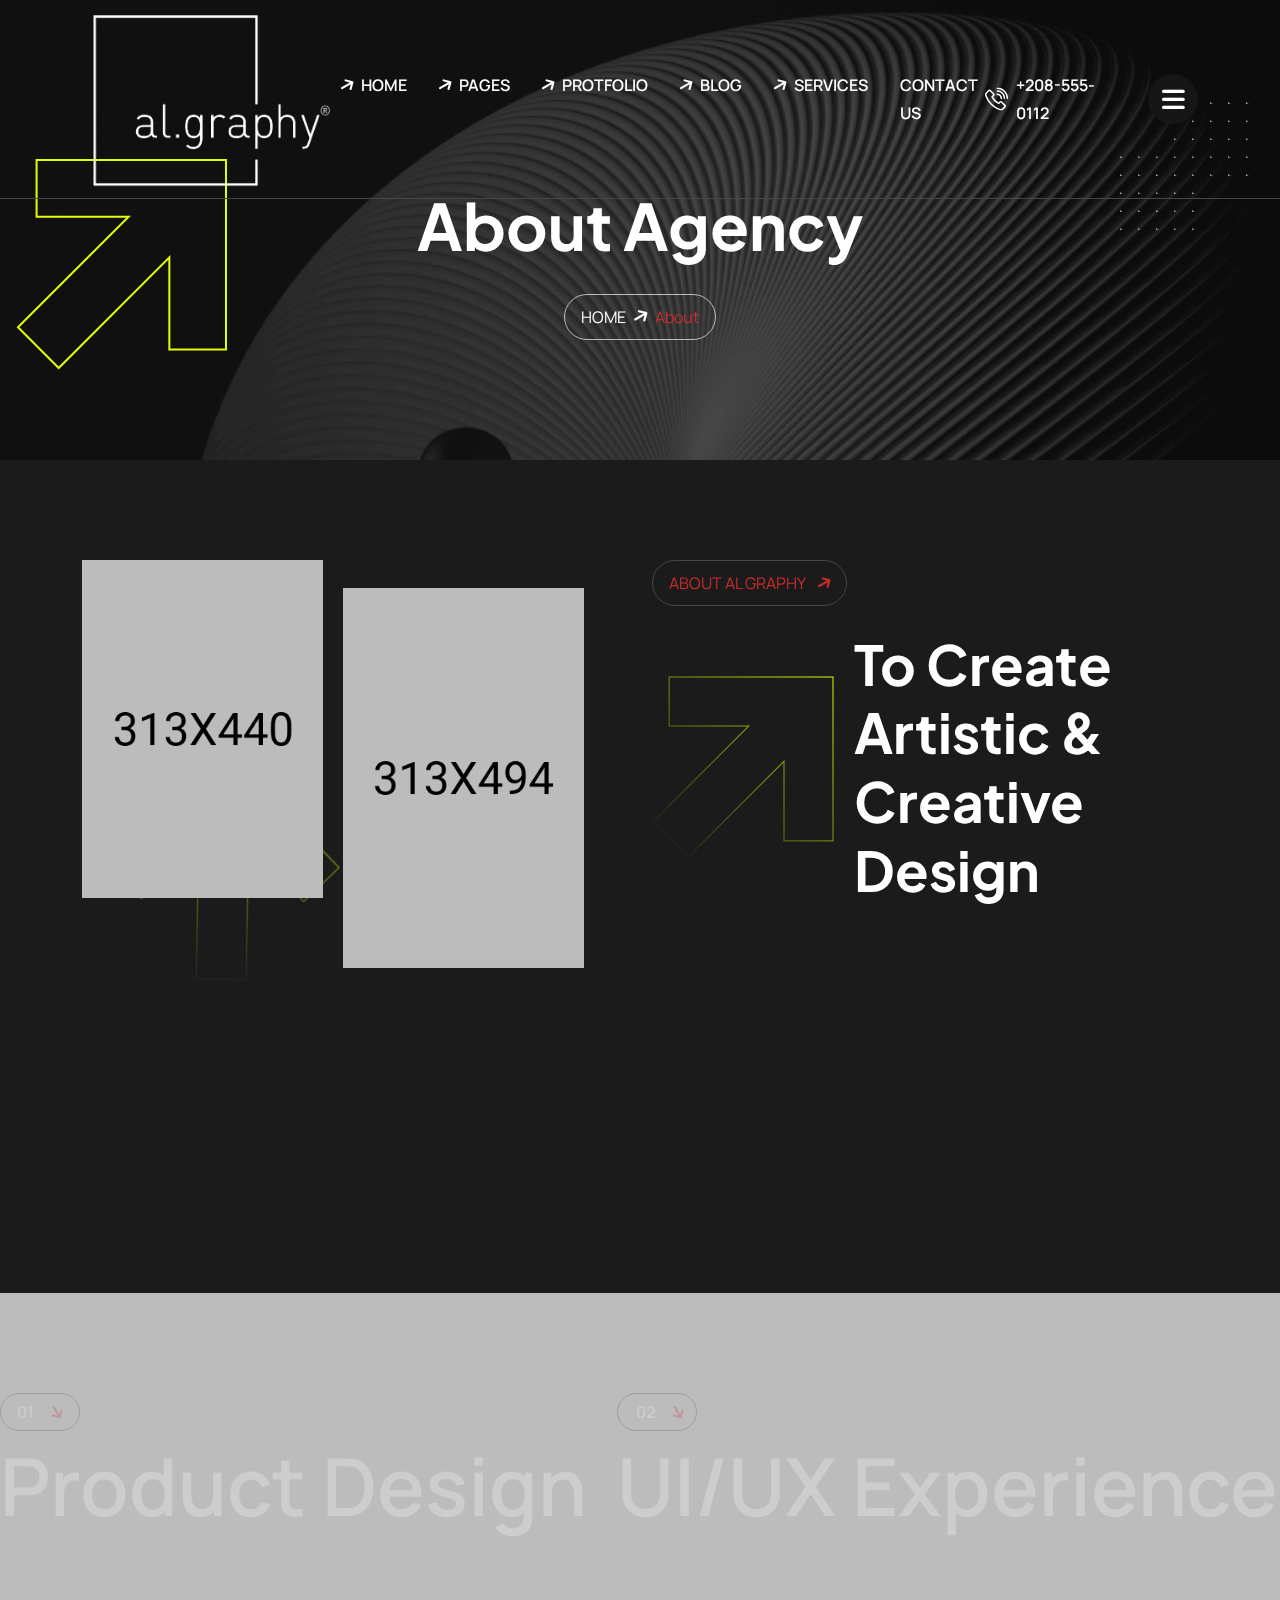
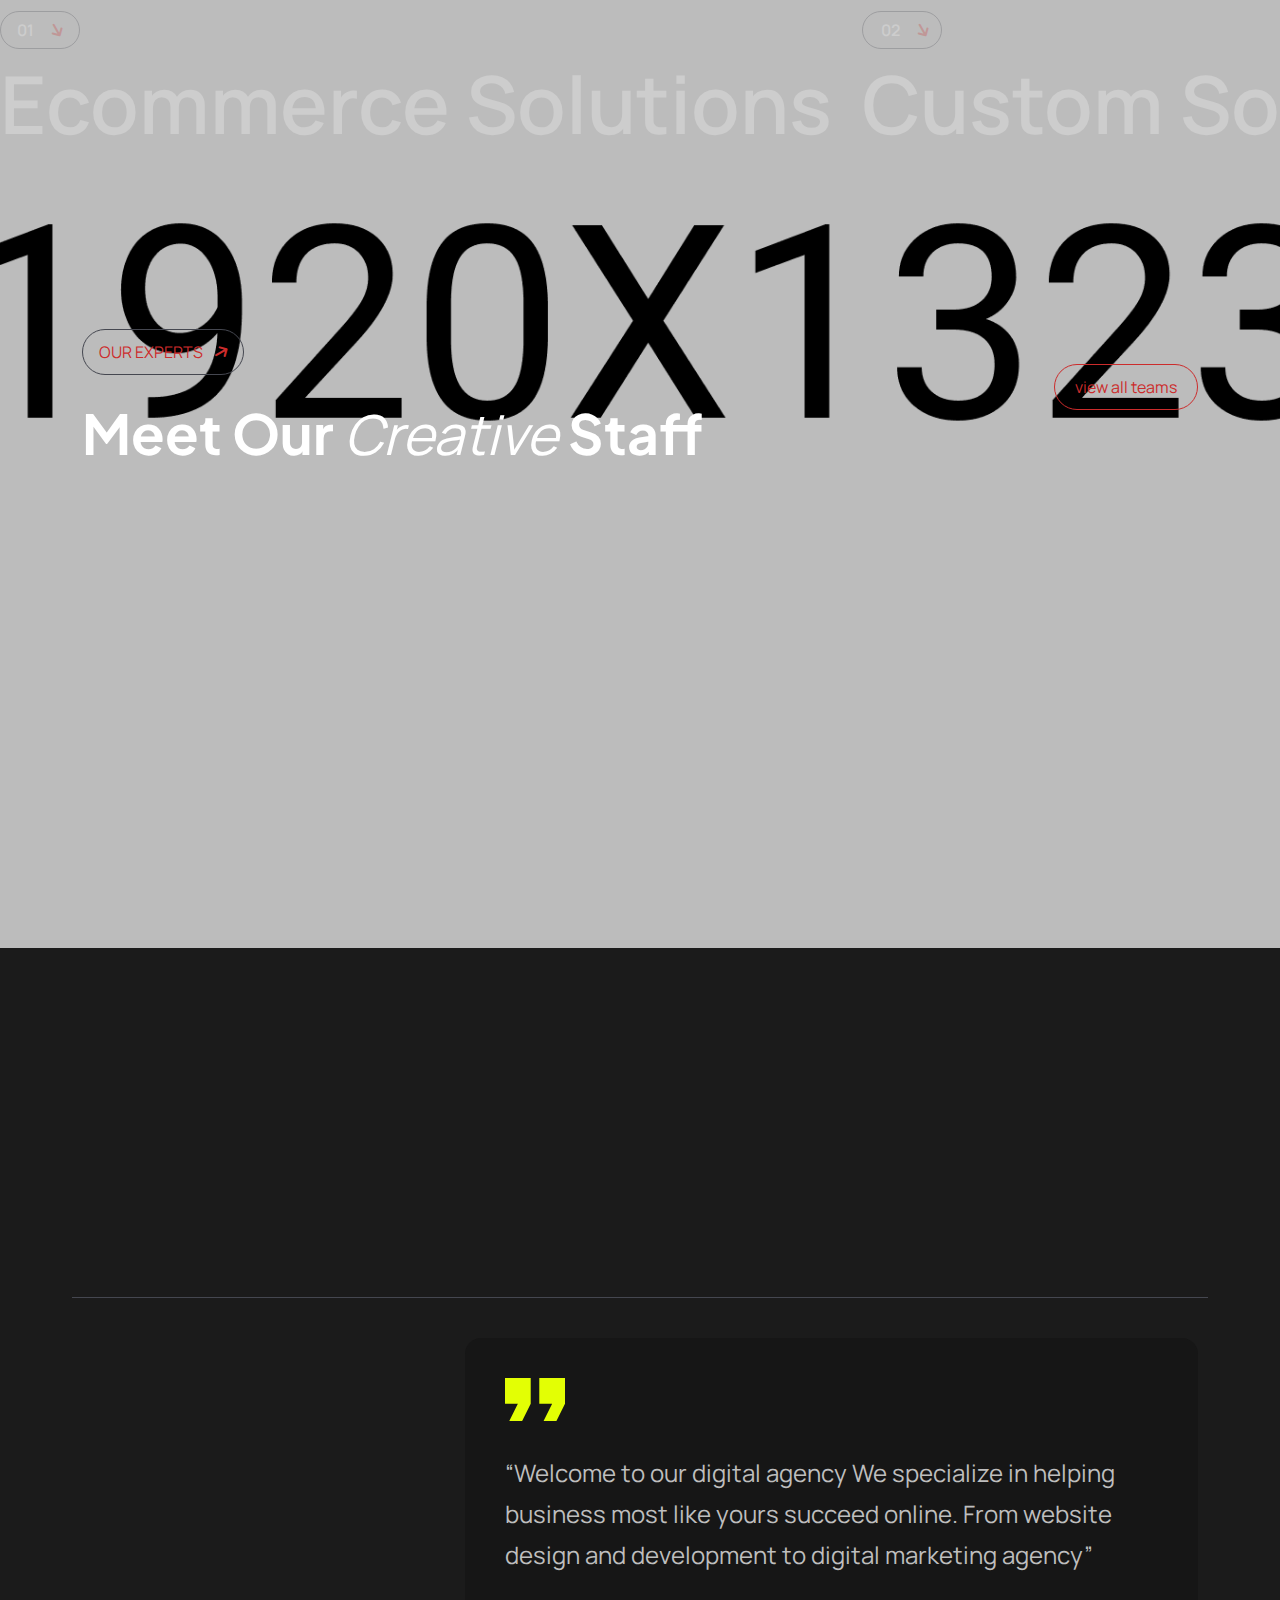
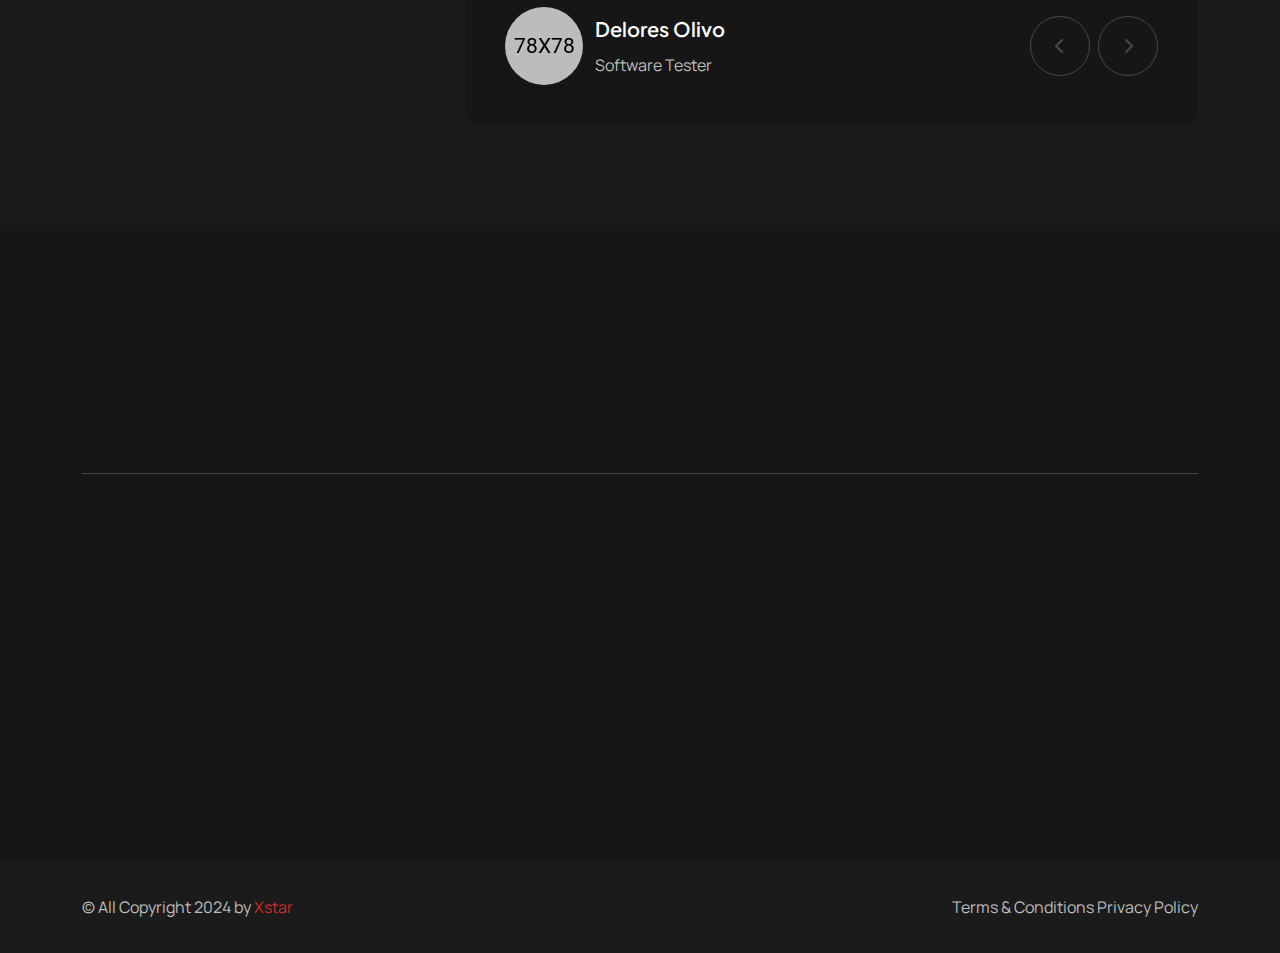
==== commit d2470296: "test update" ====
--- a/buyer-file/about.html
+++ b/buyer-file/about.html
@@ -329,7 +329,7 @@
                             <div class="pricing-title">
                                 <div class="radius-btn text-uppercase cmn-border d-inline-flex radius100 py-xxl-2 py-2 px-xxl-4 px-4 theme-clr gap-xxl-4 gap-3 mb-xxl-8 mb-xl-6 mb-5"
                                     data-aos="zoom-in-left" data-aos-duration="1400">
-                                    ABOUT XSTAR
+                                    ABOUT Al Graphy
                                     <span class="rot60 d-inline-block">
                                         <i class="fas fa-arrow-up theme-clr"></i>
                                     </span>
